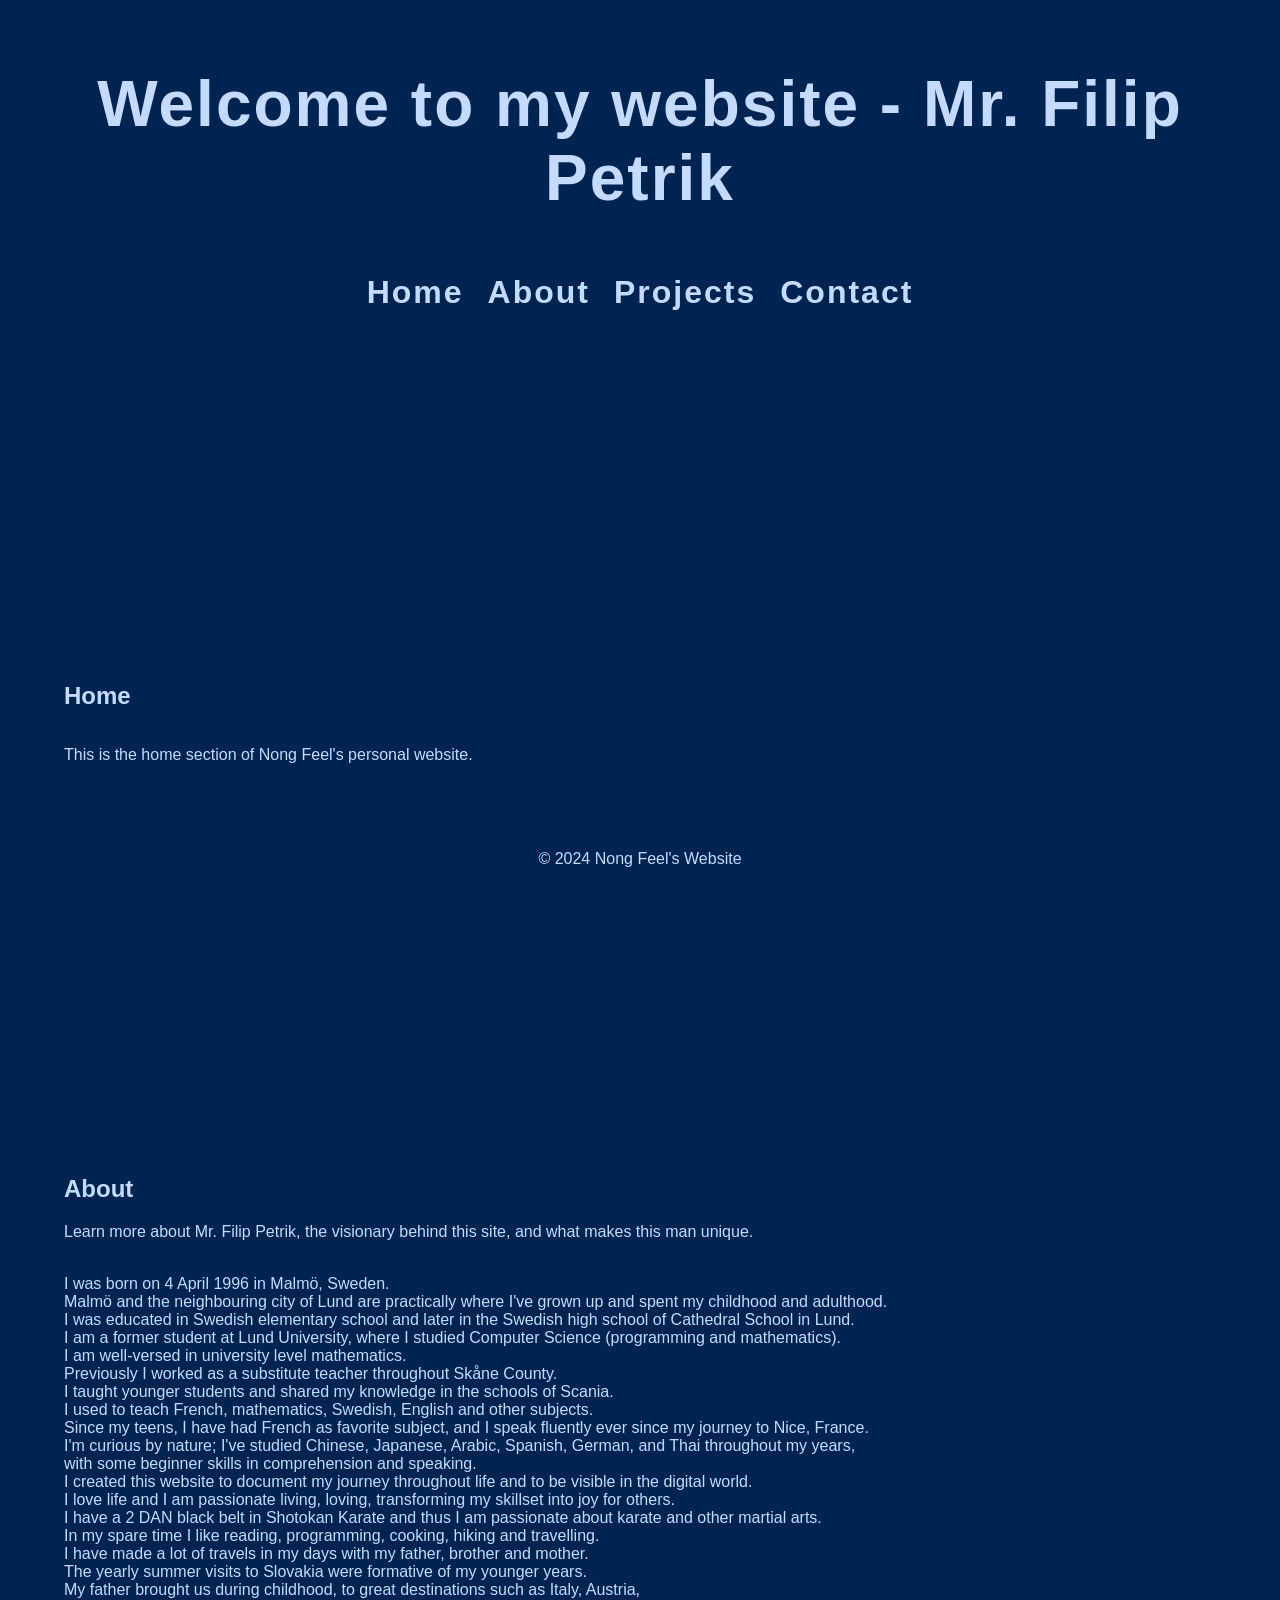
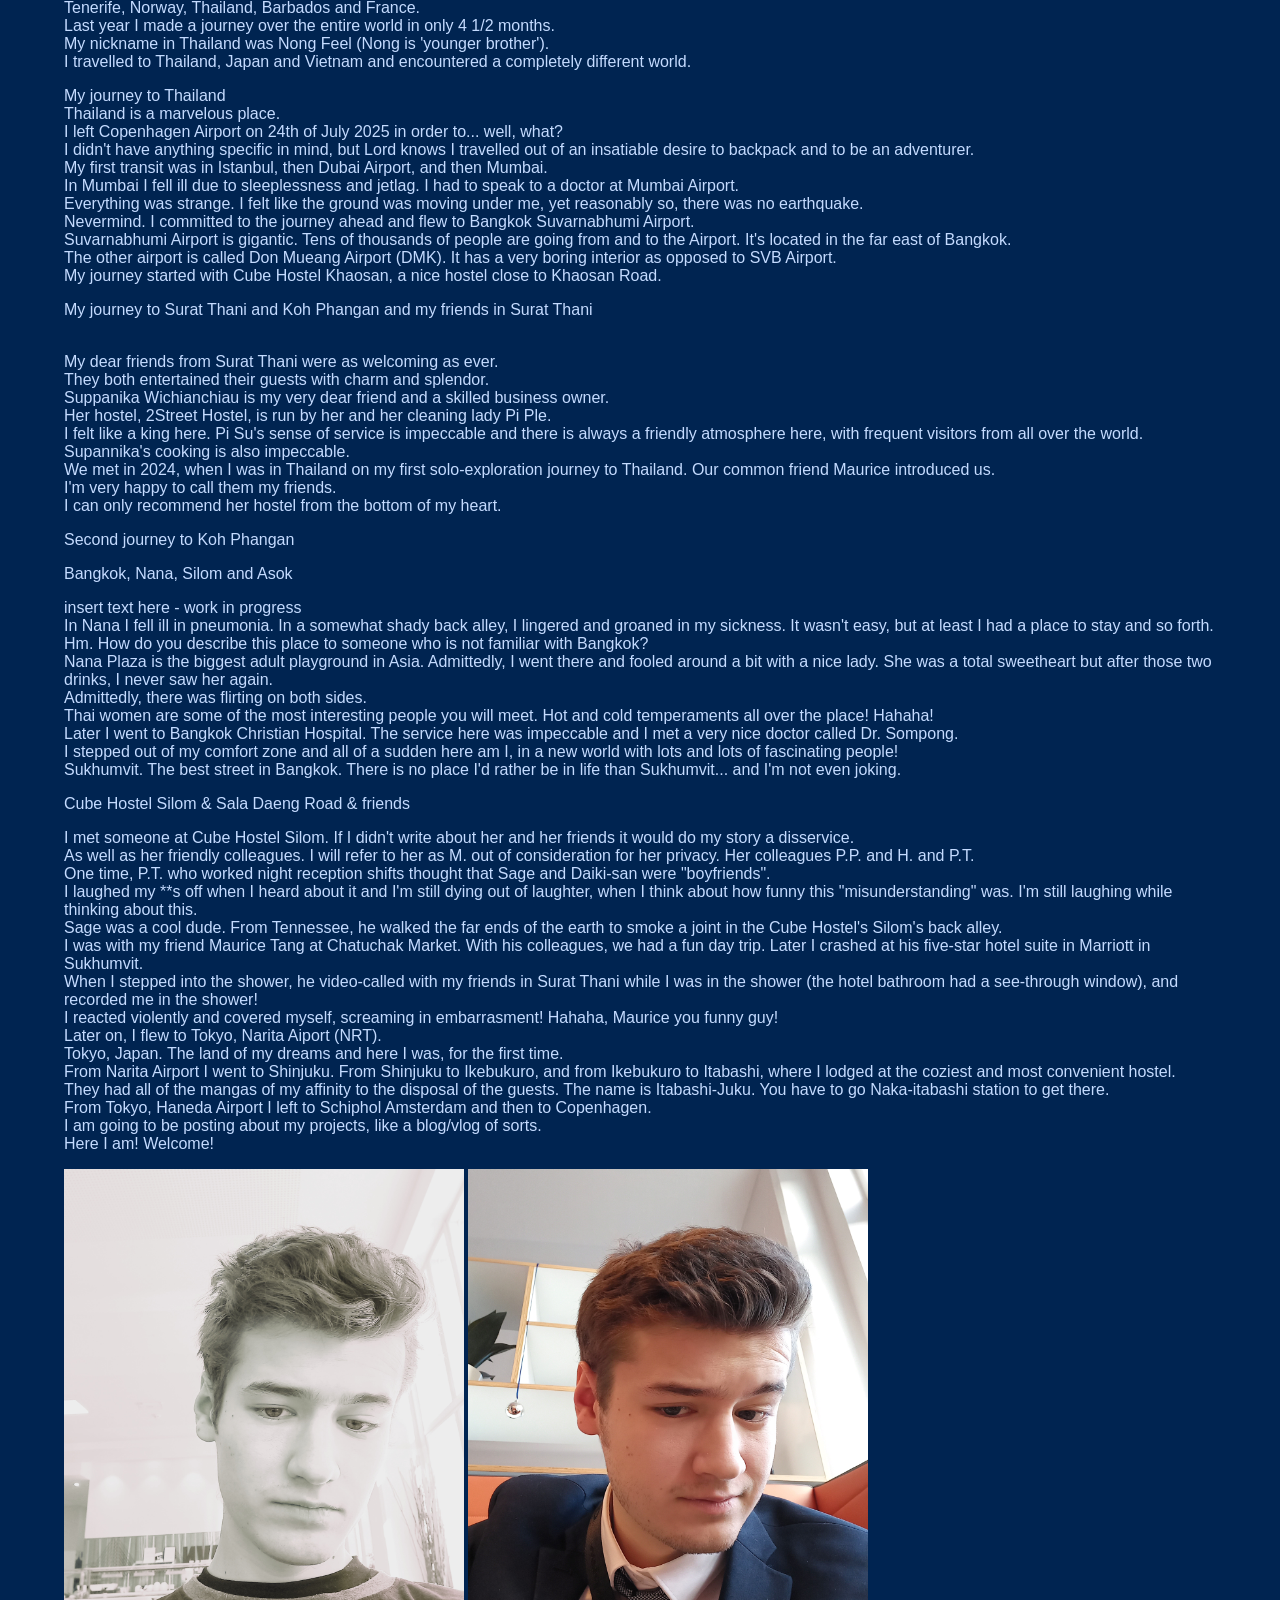
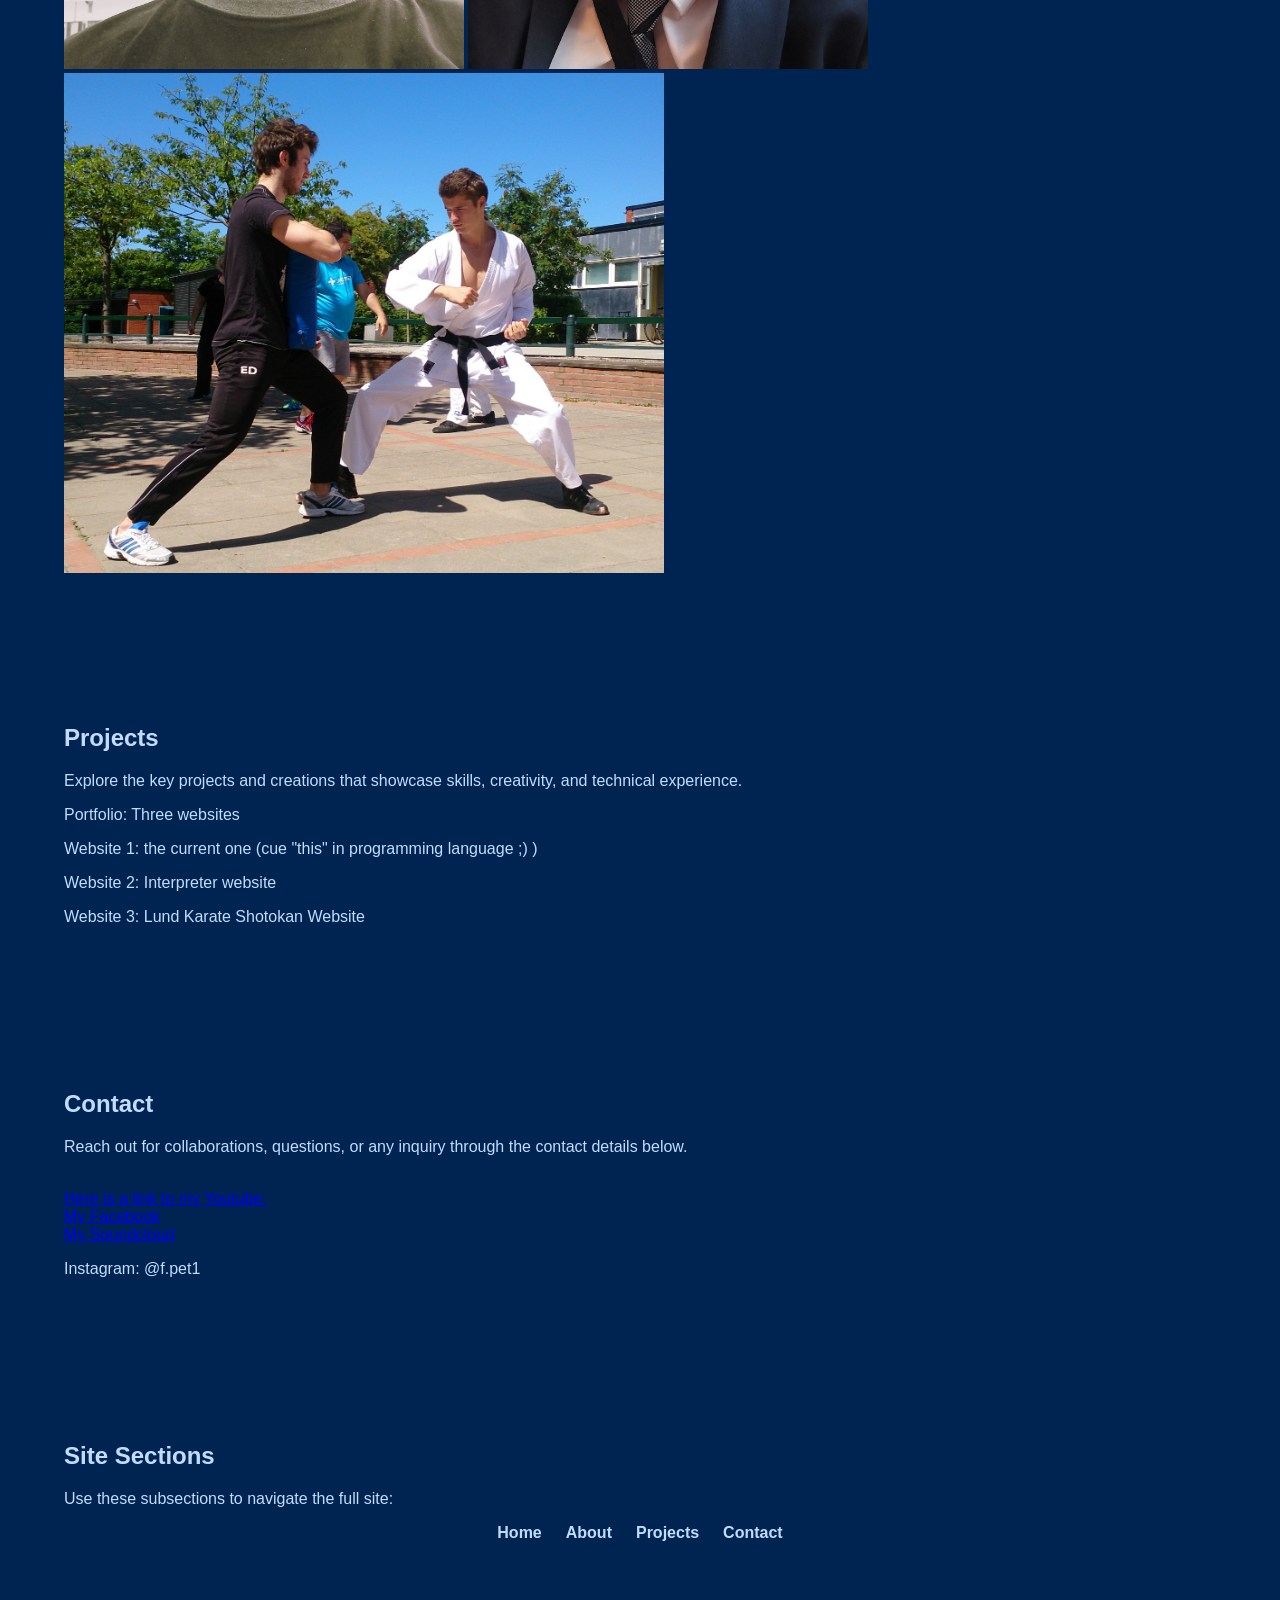
==== index.html @ a11bd5f9 "Update index.html" ====
<!DOCTYPE html>
<html lang="en">
<head>
    <meta charset="UTF-8">
    <meta name="viewport" content="width=device-width, initial-scale=1.0">
    <title>Mr. Filip Petrik's website</title>
    <link rel="stylesheet" href="my_website.css">
    <script src="my_website.js" defer></script>
</head>
<body>
    <header>
        <h1>Welcome to my website - Mr. Filip Petrik</h1>
        <nav>
            <ul>
                <li><a href="#home">Home</a></li>
                <li><a href="#about">About</a></li>
                <li><a href="#projects">Projects</a></li>
                <li><a href="#contact">Contact</a></li>
            </ul>
        </nav>
    </header>
    <main>
        <section id="home">
            <h2>Home</h2>
            <p>This is the home section of Nong Feel's personal website.</p>
        </section>
        <section id="about">
            <h2>About</h2>
            <p>Learn more about Mr. Filip Petrik, the visionary behind this site, and what makes this man unique.
                <p>
                <br> I was born on 4 April 1996 in Malmö, Sweden. 
                <br> Malmö and the neighbouring city of Lund are practically where I've grown up and spent my childhood and adulthood.
                <br> I was educated in Swedish elementary school and later in the Swedish high school of Cathedral School in Lund.
                <br> I am a former student at Lund University, where I studied Computer Science (programming and mathematics).
                <br> I am well-versed in university level mathematics. 
                <br> Previously I worked as a substitute teacher throughout Skåne County.
                <br> I taught younger students and shared my knowledge in the schools of Scania.
                <br> I used to teach French, mathematics, Swedish, English and other subjects.
                <br> Since my teens, I have had French as favorite subject, and I speak fluently ever since my journey to Nice, France.
                <br> I'm curious by nature; I've studied Chinese, Japanese, Arabic, Spanish, German, and Thai throughout my years,
                <br> with some beginner skills in comprehension and speaking. 
                <br> I created this website to document my journey throughout life and to be visible in the digital world.
                <br> I love life and I am passionate living, loving, transforming my skillset into joy for others.
                <br> I have a 2 DAN black belt in Shotokan Karate and thus I am passionate about karate and other martial arts.
                <br> In my spare time I like reading, programming, cooking, hiking and travelling.
                <br> I have made a lot of travels in my days with my father, brother and mother. 
                <br> The yearly summer visits to Slovakia were formative of my younger years. 
                <br> My father brought us during childhood, to great destinations such as Italy, Austria, 
                <br> Tenerife, Norway, Thailand, Barbados and France.
                <br> Last year I made a journey over the entire world in only 4 1/2 months.
                <br> My nickname in Thailand was Nong Feel (Nong is 'younger brother').
                <br> I travelled to Thailand, Japan and Vietnam and encountered a completely different world.
                </p>
                <p>My journey to Thailand 
                <br> Thailand is a marvelous place.
                <br> I left Copenhagen Airport on 24th of July 2025 in order to... well, what?
                <br> I didn't have anything specific in mind, but Lord knows I travelled out of an insatiable desire to backpack and to be an adventurer.
                <br> My first transit was in Istanbul, then Dubai Airport, and then Mumbai.
                <br> In Mumbai I fell ill due to sleeplessness and jetlag. I had to speak to a doctor at Mumbai Airport.
                <br> Everything was strange. I felt like the ground was moving under me, yet reasonably so, there was no earthquake. 
                <br> Nevermind. I committed to the journey ahead and flew to Bangkok Suvarnabhumi Airport.
                <br> Suvarnabhumi Airport is gigantic. Tens of thousands of people are going from and to the Airport. It's located in the far east of Bangkok.
                <br> The other airport is called Don Mueang Airport (DMK). It has a very boring interior as opposed to SVB Airport.
                <br> My journey started with Cube Hostel Khaosan, a nice hostel close to Khaosan Road. 
                </p>
                <p>My journey to Surat Thani and Koh Phangan and my friends in Surat Thani</p>
                <p>
                <br> My dear friends from Surat Thani were as welcoming as ever.
                <br> They both entertained their guests with charm and splendor. 
                <br> Suppanika Wichianchiau is my very dear friend and a skilled business owner.
                <br> Her hostel, 2Street Hostel, is run by her and her cleaning lady Pi Ple.
                <br> I felt like a king here. Pi Su's sense of service is impeccable and there is always a friendly atmosphere here,
                with frequent visitors from all over the world.
                <br> Supannika's cooking is also impeccable.
                <br> We met in 2024, when I was in Thailand on my first solo-exploration journey to Thailand. Our common friend Maurice introduced us.
                <br> I'm very happy to call them my friends. 
                <br> I can only recommend her hostel from the bottom of my heart. 
                </p>
                <p>Second journey to Koh Phangan</p>
                <p>Bangkok, Nana, Silom and Asok</p>
                <p> insert text here - work in progress 
                <br> In Nana I fell ill in pneumonia. In a somewhat shady back alley, I lingered and groaned in my sickness. It wasn't easy, but at least I had a place to stay and so forth.
                <br> Hm. How do you describe this place to someone who is not familiar with Bangkok?
                <br> Nana Plaza is the biggest adult playground in Asia. Admittedly, I went there and fooled around a bit with a nice lady. She was a total sweetheart but after those two drinks, I never saw her again.
                <br> Admittedly, there was flirting on both sides.
                <br> Thai women are some of the most interesting people you will meet. Hot and cold temperaments all over the place! Hahaha!
                <br> Later I went to Bangkok Christian Hospital. The service here was impeccable and I met a very nice doctor called Dr. Sompong.
                <br> I stepped out of my comfort zone and all of a sudden here am I, in a new world with lots and lots of fascinating people!
                <br> Sukhumvit. The best street in Bangkok. There is no place I'd rather be in life than Sukhumvit... and I'm not even joking.
                </p>
                <p>Cube Hostel Silom & Sala Daeng Road & friends</p>
                <p> I met someone at Cube Hostel Silom. If I didn't write about her and her friends it would do my story a disservice.
                <br> As well as her friendly colleagues. I will refer to her as M. out of consideration for her privacy. Her colleagues P.P. and H. and P.T.
                <br> One time, P.T. who worked night reception shifts thought that Sage and Daiki-san were "boyfriends".
                <br> I laughed my **s off when I heard about it and I'm still dying out of laughter, when I think about how funny this "misunderstanding" was. I'm still laughing while thinking about this.
                <br> Sage was a cool dude. From Tennessee, he walked the far ends of the earth to smoke a joint in the Cube Hostel's Silom's back alley.
                <br> I was with my friend Maurice Tang at Chatuchak Market. With his colleagues, we had a fun day trip. Later I crashed at his five-star hotel suite in Marriott in Sukhumvit. 
                <br> When I stepped into the shower, he video-called with my friends in Surat Thani while I was in the shower (the hotel bathroom had a see-through window), and recorded me in the shower!
                <br> I reacted violently and covered myself, screaming in embarrasment! Hahaha, Maurice you funny guy!
                <br> Later on, I flew to Tokyo, Narita Aiport (NRT).
                <br> Tokyo, Japan. The land of my dreams and here I was, for the first time.
                <br> From Narita Airport I went to Shinjuku. From Shinjuku to Ikebukuro, and from Ikebukuro to Itabashi, where I lodged at the coziest and most convenient hostel.
                <br> They had all of the mangas of my affinity to the disposal of the guests. The name is Itabashi-Juku. You have to go Naka-itabashi station to get there.
                <br> From Tokyo, Haneda Airport I left to Schiphol Amsterdam and then to Copenhagen.
                <br> I am going to be posting about my projects, like a blog/vlog of sorts.
                <br> Here I am! Welcome!
                </p>
            </p>
            <img src="me_at_cph.jpg" alt="me_at_cph" width=400px height=500px>
            <img src="me_handsome.jpg" alt="me_handsome" width=400px height=500px>
            <!-- <img src="me_handsome_2.jpg" alt="me_handsome_2" width=400px height=500px> -->
            <img src="me_doing_karate.jpg" alt="me_doing_karate" width=600px height=500px image-align: center>
        </section>
        <section id="projects">
            <h2>Projects</h2>
            <p>Explore the key projects and creations that showcase skills, creativity, and technical experience.</p>
            <p>Portfolio: Three websites</p>
            <p>Website 1: the current one (cue "this" in programming language ;) )</p>
            <p>Website 2: Interpreter website</p>
            <p>Website 3: Lund Karate Shotokan Website</p>
        </section>
        <section id="contact">
            <h2>Contact</h2>
            <p>Reach out for collaborations, questions, or any inquiry through the contact details below.</p>
            <br>
            <a href="https://www.youtube.com/@NongFeel96">Here is a link to my Youtube.</a>
            <br>
            <a href="www.facebook.com/filip.petrik4/">My Facebook</a>
            <br>
            <a href="https://soundcloud.com/filip-petrik">My Soundcloud</a>
            <p>Instagram: @f.pet1</p>
        </section>
        <section id="site-sections">
            <h2>Site Sections</h2>
            <p>Use these subsections to navigate the full site:</p>
            <ul>
                <li><a href="#home">Home</a></li>
                <li><a href="#about">About</a></li>
                <li><a href="#projects">Projects</a></li>
                <li><a href="#contact">Contact</a></li>
            </ul>
        </section>
    </main>
    <footer>
        <p>&copy; 2024 Nong Feel's Website</p>
    </footer>
</body>
</html>
---- my_website.css ----
html {
    min-height: 100%;
}
*, *::before, *::after {
    box-sizing: border-box;
}
body {
    background-color: #002451;
    color: #c4dbff;
    font-family: 'Segoe UI', Arial, sans-serif;
    margin: 0;
    padding: 0;
}
header {
    background-color: #002451;
    padding: 1.5rem;
    text-align: center;
    color: #c4dbff;
    font-size: 2rem;
    letter-spacing: 2px;
}
nav {
    background-color: #002451;
    padding: 1rem;
    text-align: center;
}
nav ul {
    list-style: none;
    margin: 0;
    padding: 0;
    display: flex;
    justify-content: center;
    gap: 1.5rem;
    align-items: center;
    flex-wrap: wrap;
}
nav li {
    margin: 0;
}
nav a {
    color: #c4dbff;
    text-decoration: none;
    font-weight: bold;
    transition: color 0.2s;
}
nav a:hover {
    color: #ffffff;
}
section#site-sections ul {
    list-style: none;
    margin: 1rem 0 0;
    padding: 0;
    display: flex;
    justify-content: center;
    gap: 1.5rem;
    flex-wrap: wrap;
}
section#site-sections li {
    margin: 0;
}
section#site-sections a {
    color: #c4dbff;
    text-decoration: none;
    font-weight: bold;
}
section#site-sections a:hover {
    color: #ffffff;
}
main {
    padding: 0;
    background-color: #002451;
    max-width: 1200px;
    margin: 0 auto;
    color: #c4dbff;
}
section {
    padding: 4rem 1.5rem;
    background-color: #002451;
}
section#home {
    min-height: calc(100vh - 160px);
    display: flex;
    flex-direction: column;
    justify-content: center;
}
footer {
    background-color: #002451;
    color: #c4dbff;
    text-align: center;
    padding: 1rem;
    position: fixed;
    width: 100%;
    bottom: 0;
    left: 0;
}
h1, h2, h3 {
    color: #c4dbff;
}
button {
    background-color: #002451;
    color: #c4dbff;
    border: 1px solid rgba(255, 255, 255, 0.15);
    padding: 0.75rem 1.5rem;
    border-radius: 4px;
    cursor: pointer;
    font-size: 1rem;
    transition: background 0.2s;
}
button:hover {
    background-color: #001b39;
}
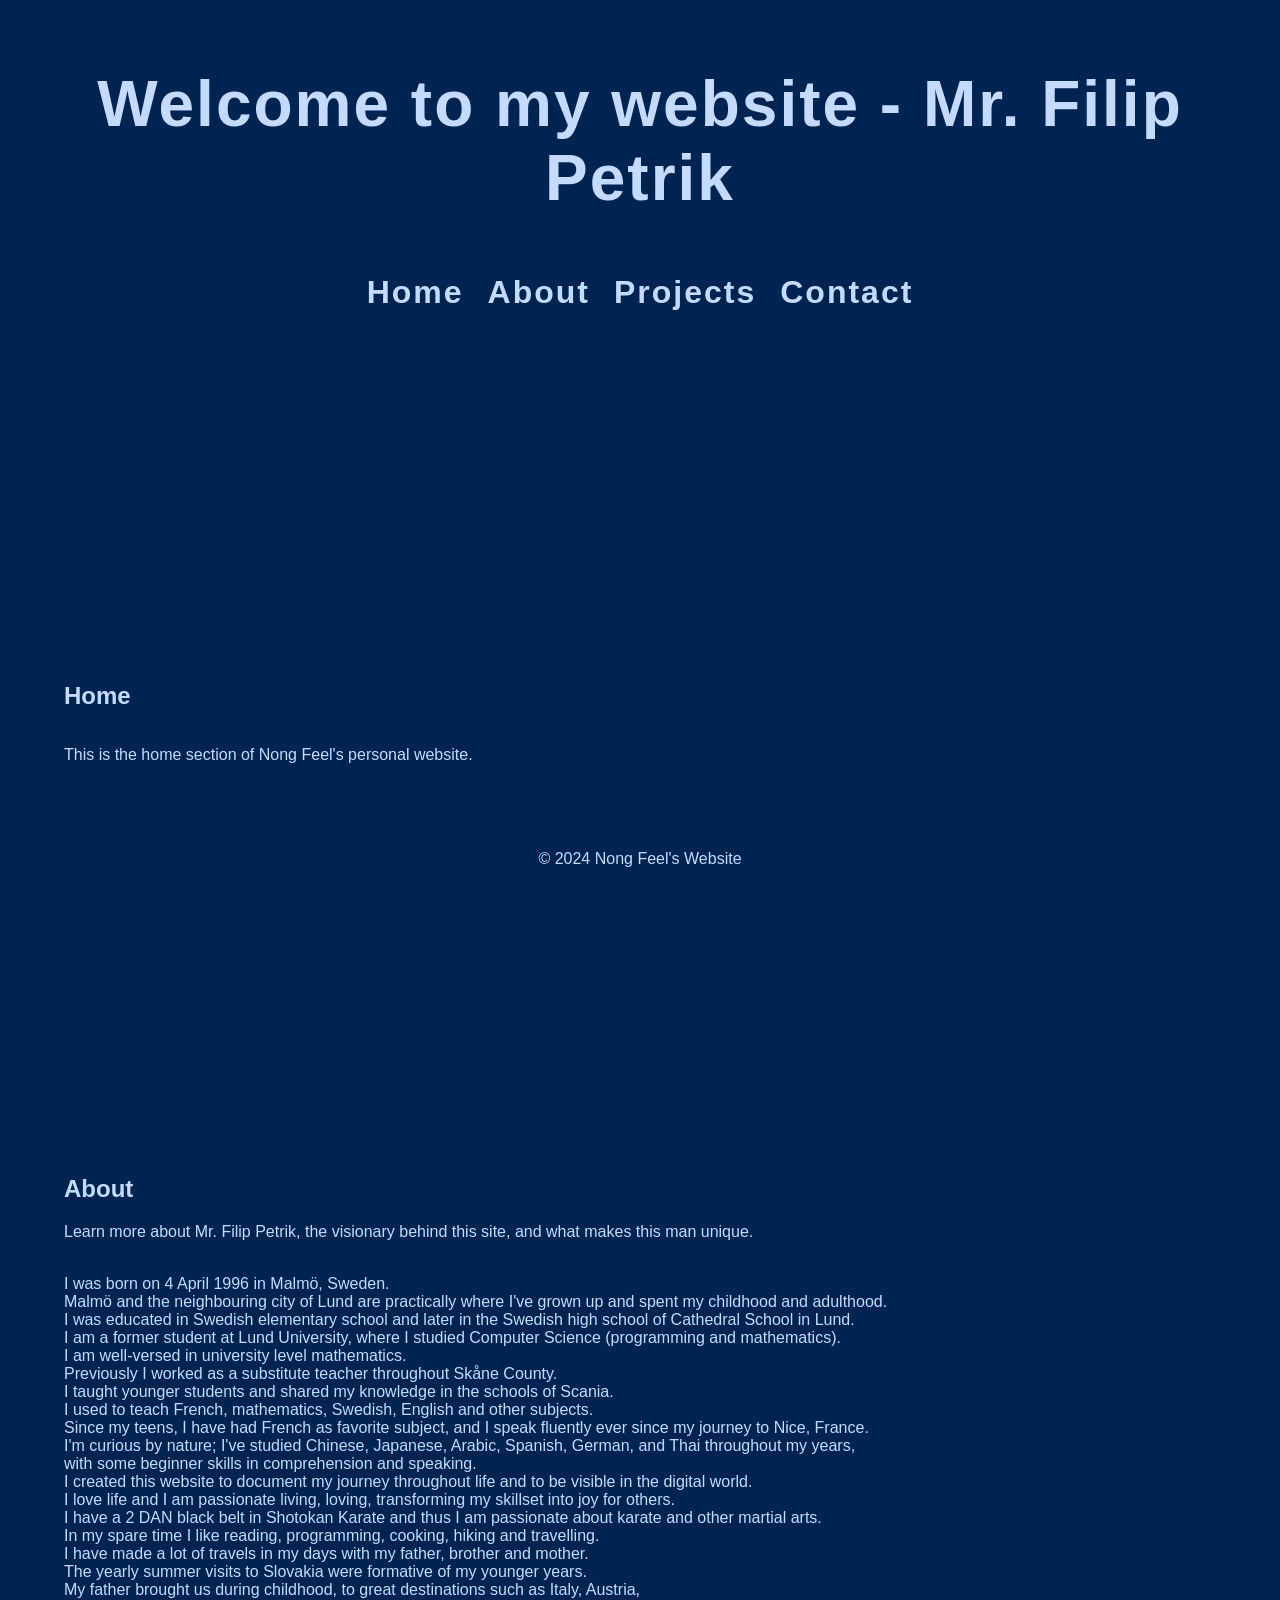
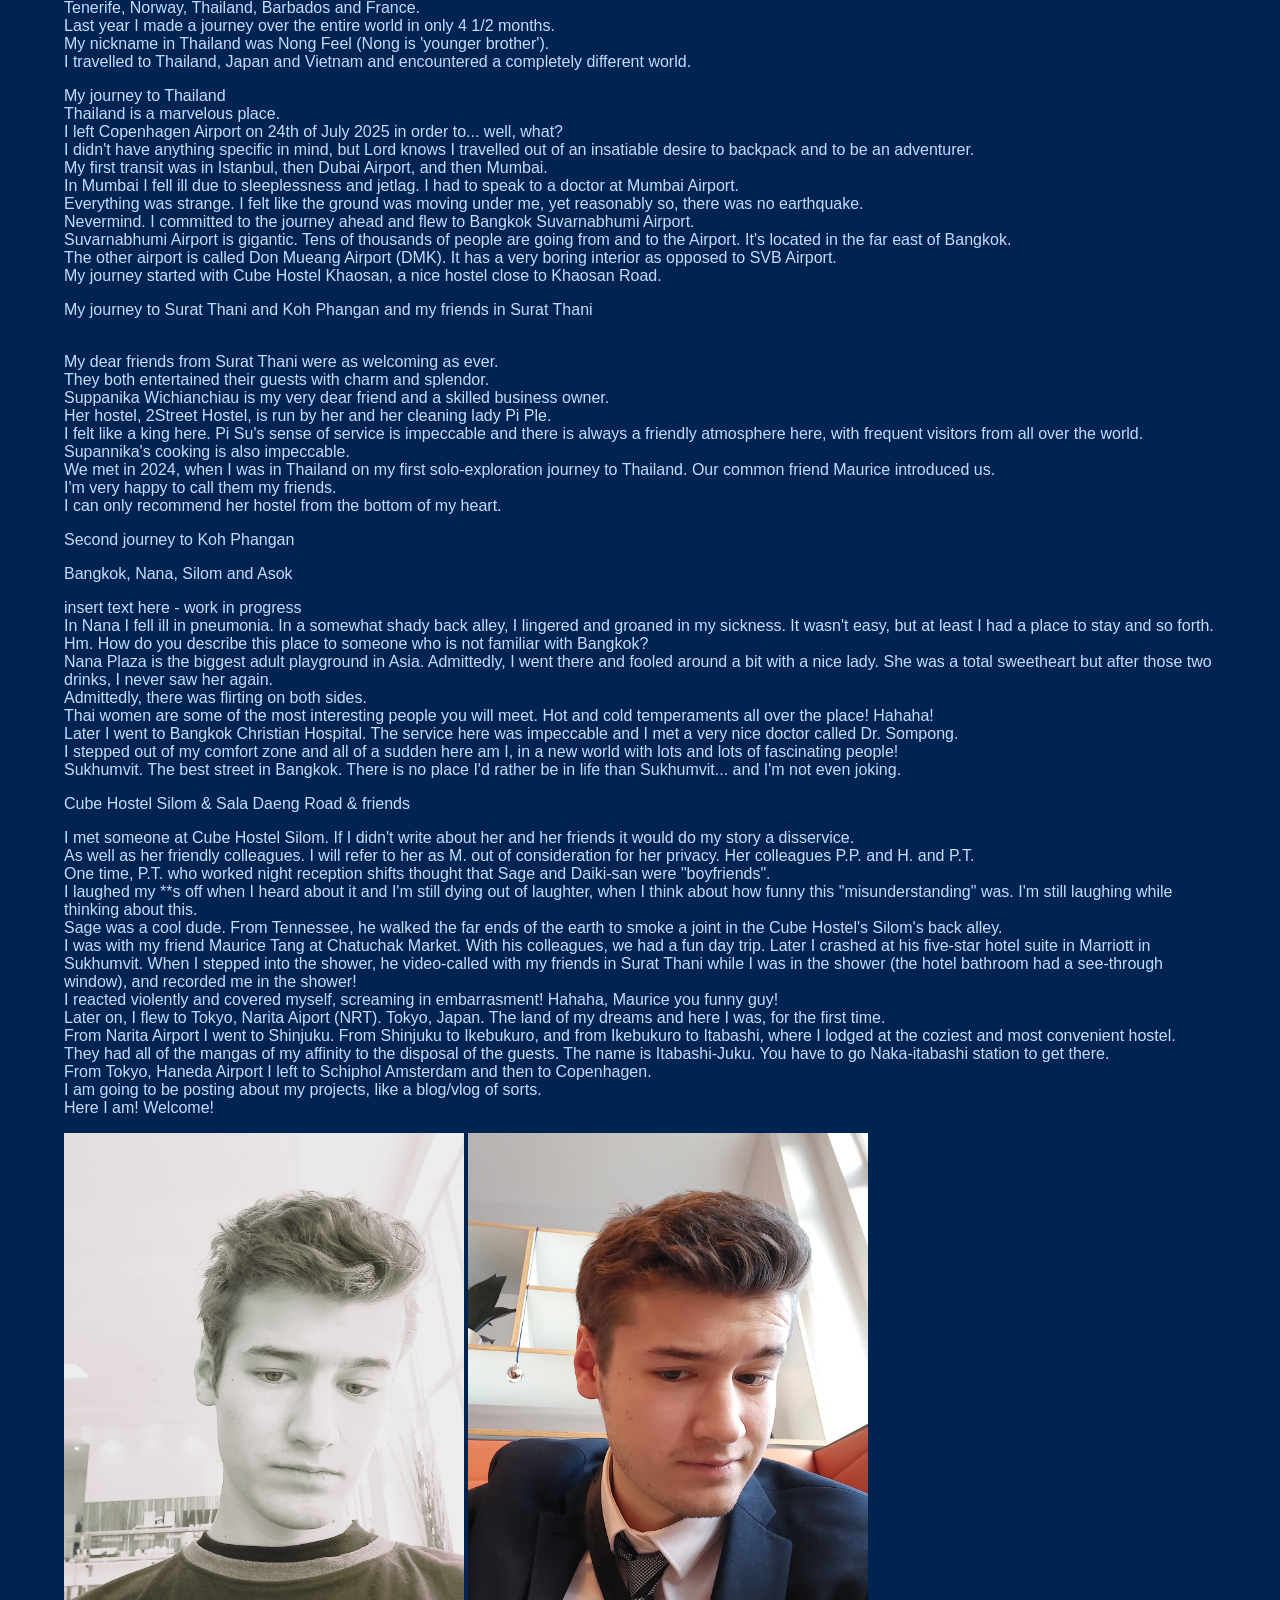
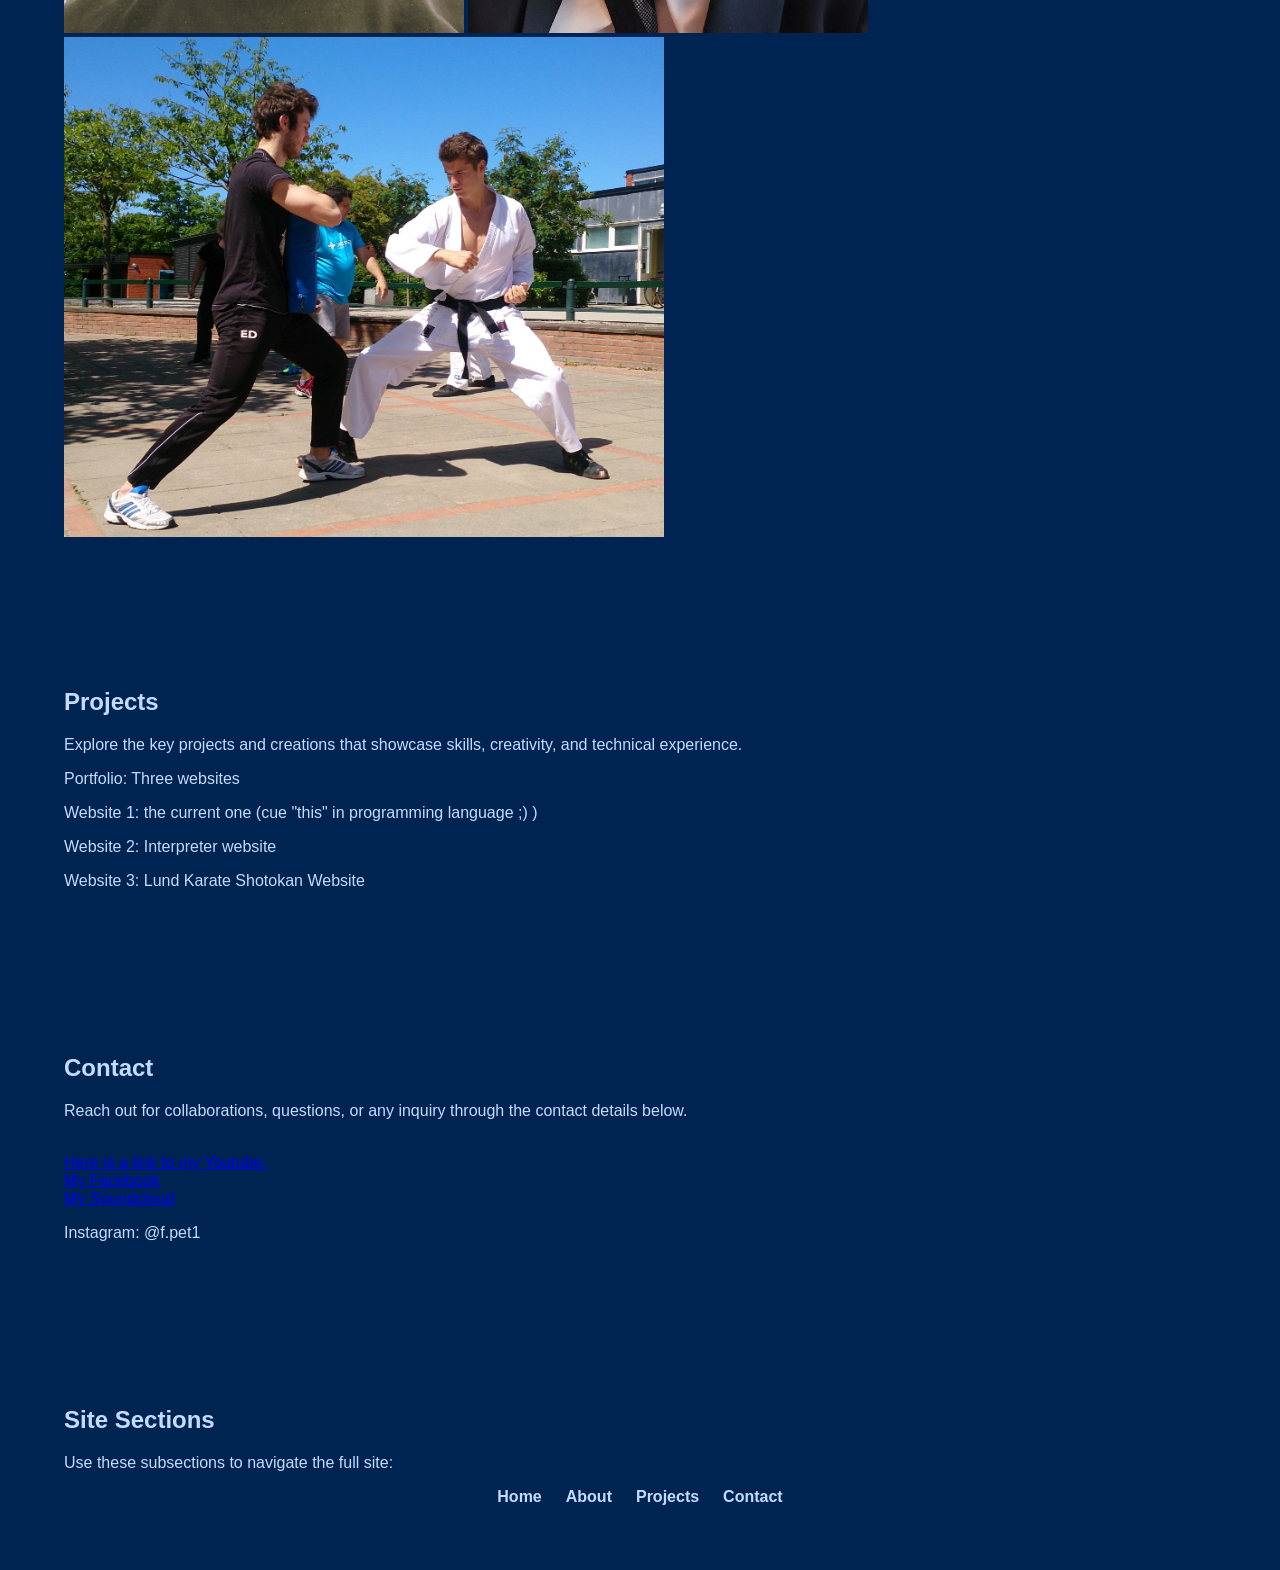
==== commit 43cfb9d4: "Fix HTML formatting and structure" ====
--- a/index.html
+++ b/index.html
@@ -94,11 +94,9 @@
                 <br> One time, P.T. who worked night reception shifts thought that Sage and Daiki-san were "boyfriends".
                 <br> I laughed my **s off when I heard about it and I'm still dying out of laughter, when I think about how funny this "misunderstanding" was. I'm still laughing while thinking about this.
                 <br> Sage was a cool dude. From Tennessee, he walked the far ends of the earth to smoke a joint in the Cube Hostel's Silom's back alley.
-                <br> I was with my friend Maurice Tang at Chatuchak Market. With his colleagues, we had a fun day trip. Later I crashed at his five-star hotel suite in Marriott in Sukhumvit. 
-                <br> When I stepped into the shower, he video-called with my friends in Surat Thani while I was in the shower (the hotel bathroom had a see-through window), and recorded me in the shower!
+                <br> I was with my friend Maurice Tang at Chatuchak Market. With his colleagues, we had a fun day trip. Later I crashed at his five-star hotel suite in Marriott in Sukhumvit. When I stepped into the shower, he video-called with my friends in Surat Thani while I was in the shower (the hotel bathroom had a see-through window), and recorded me in the shower!
                 <br> I reacted violently and covered myself, screaming in embarrasment! Hahaha, Maurice you funny guy!
-                <br> Later on, I flew to Tokyo, Narita Aiport (NRT).
-                <br> Tokyo, Japan. The land of my dreams and here I was, for the first time.
+                <br> Later on, I flew to Tokyo, Narita Aiport (NRT). Tokyo, Japan. The land of my dreams and here I was, for the first time.
                 <br> From Narita Airport I went to Shinjuku. From Shinjuku to Ikebukuro, and from Ikebukuro to Itabashi, where I lodged at the coziest and most convenient hostel.
                 <br> They had all of the mangas of my affinity to the disposal of the guests. The name is Itabashi-Juku. You have to go Naka-itabashi station to get there.
                 <br> From Tokyo, Haneda Airport I left to Schiphol Amsterdam and then to Copenhagen.
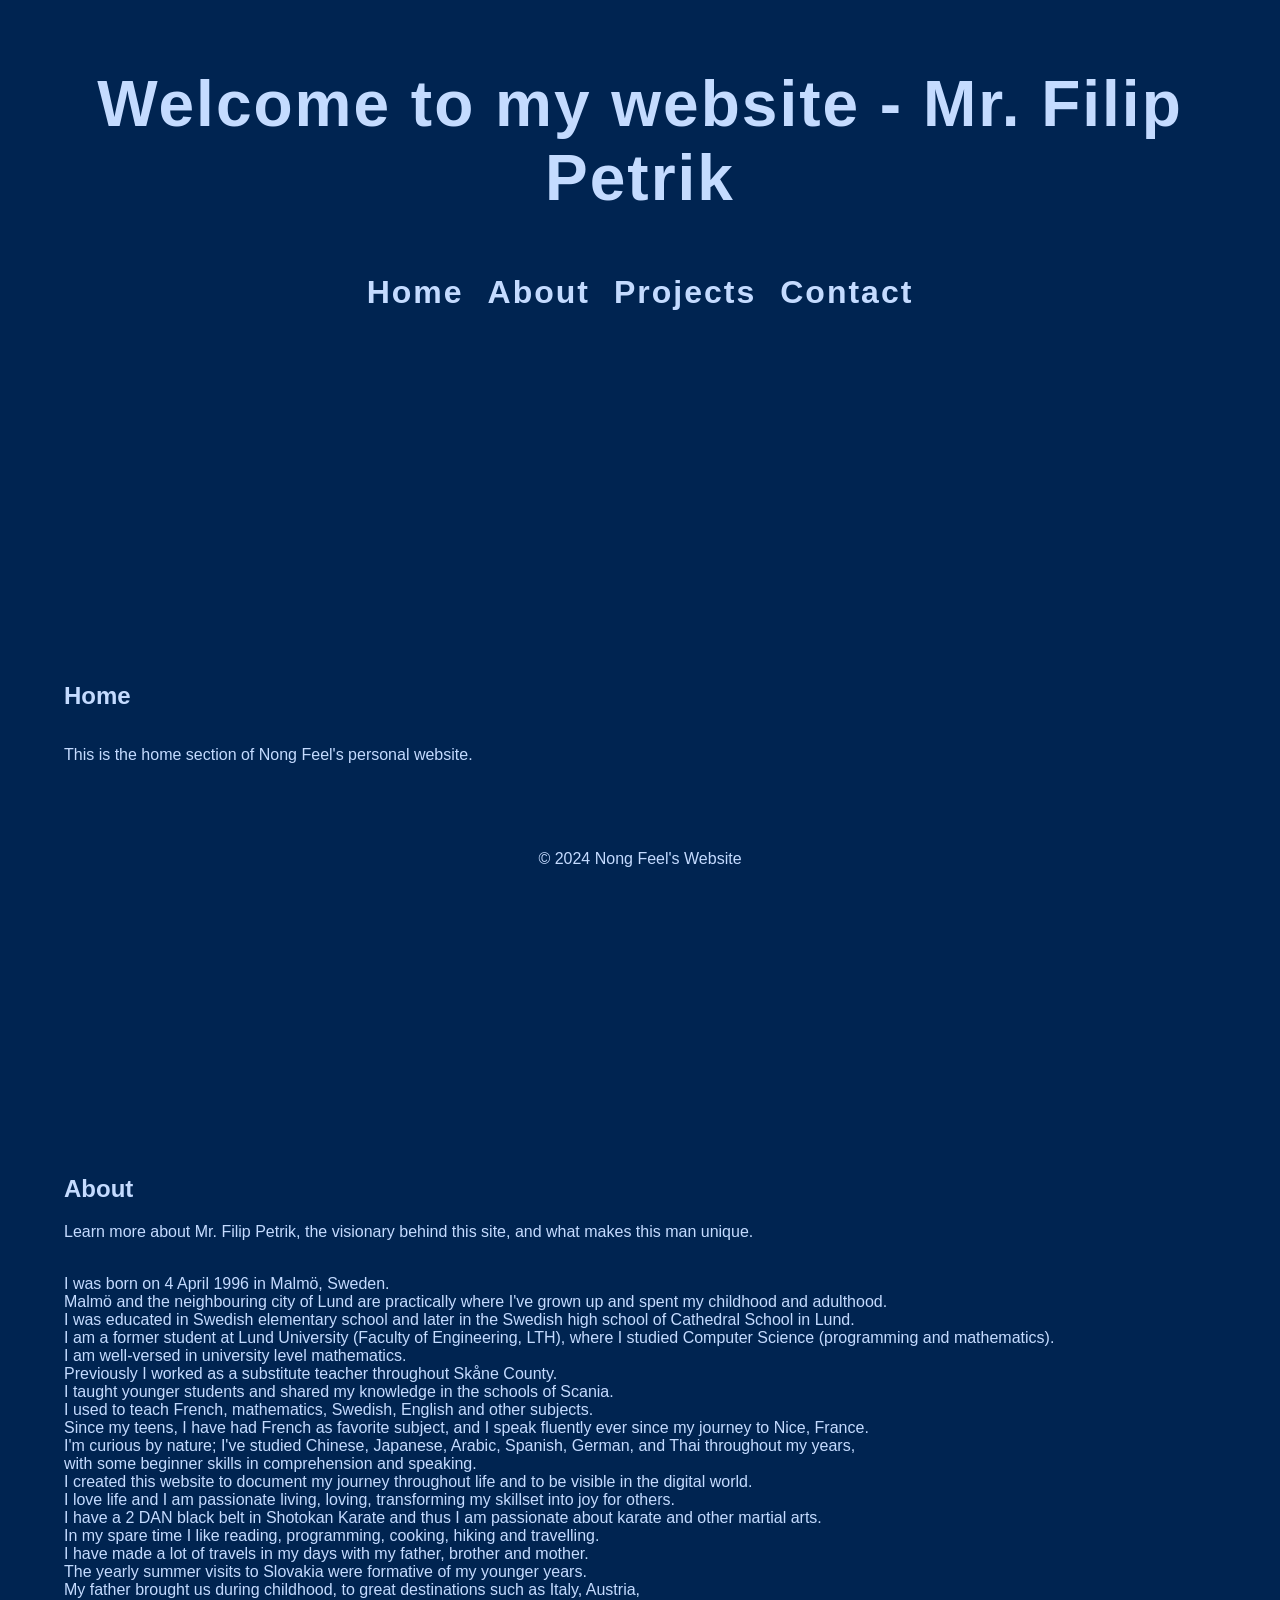
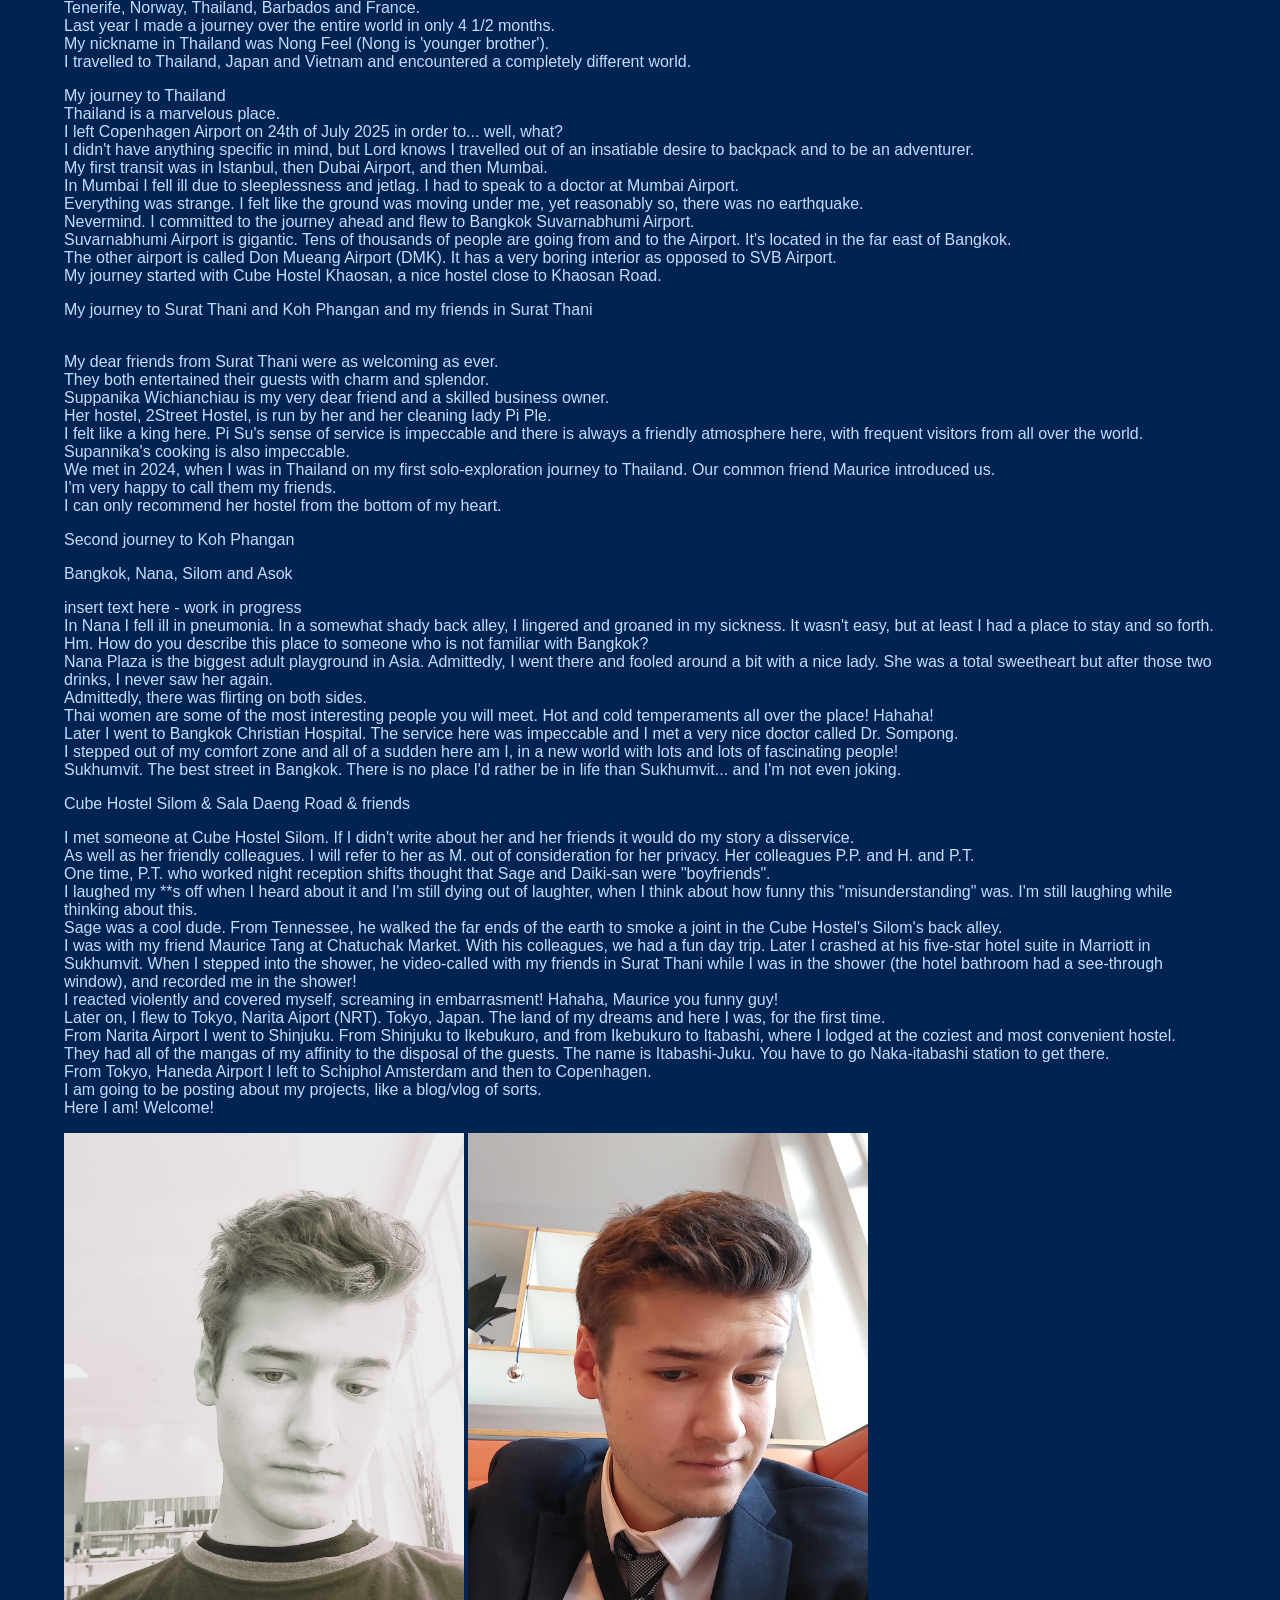
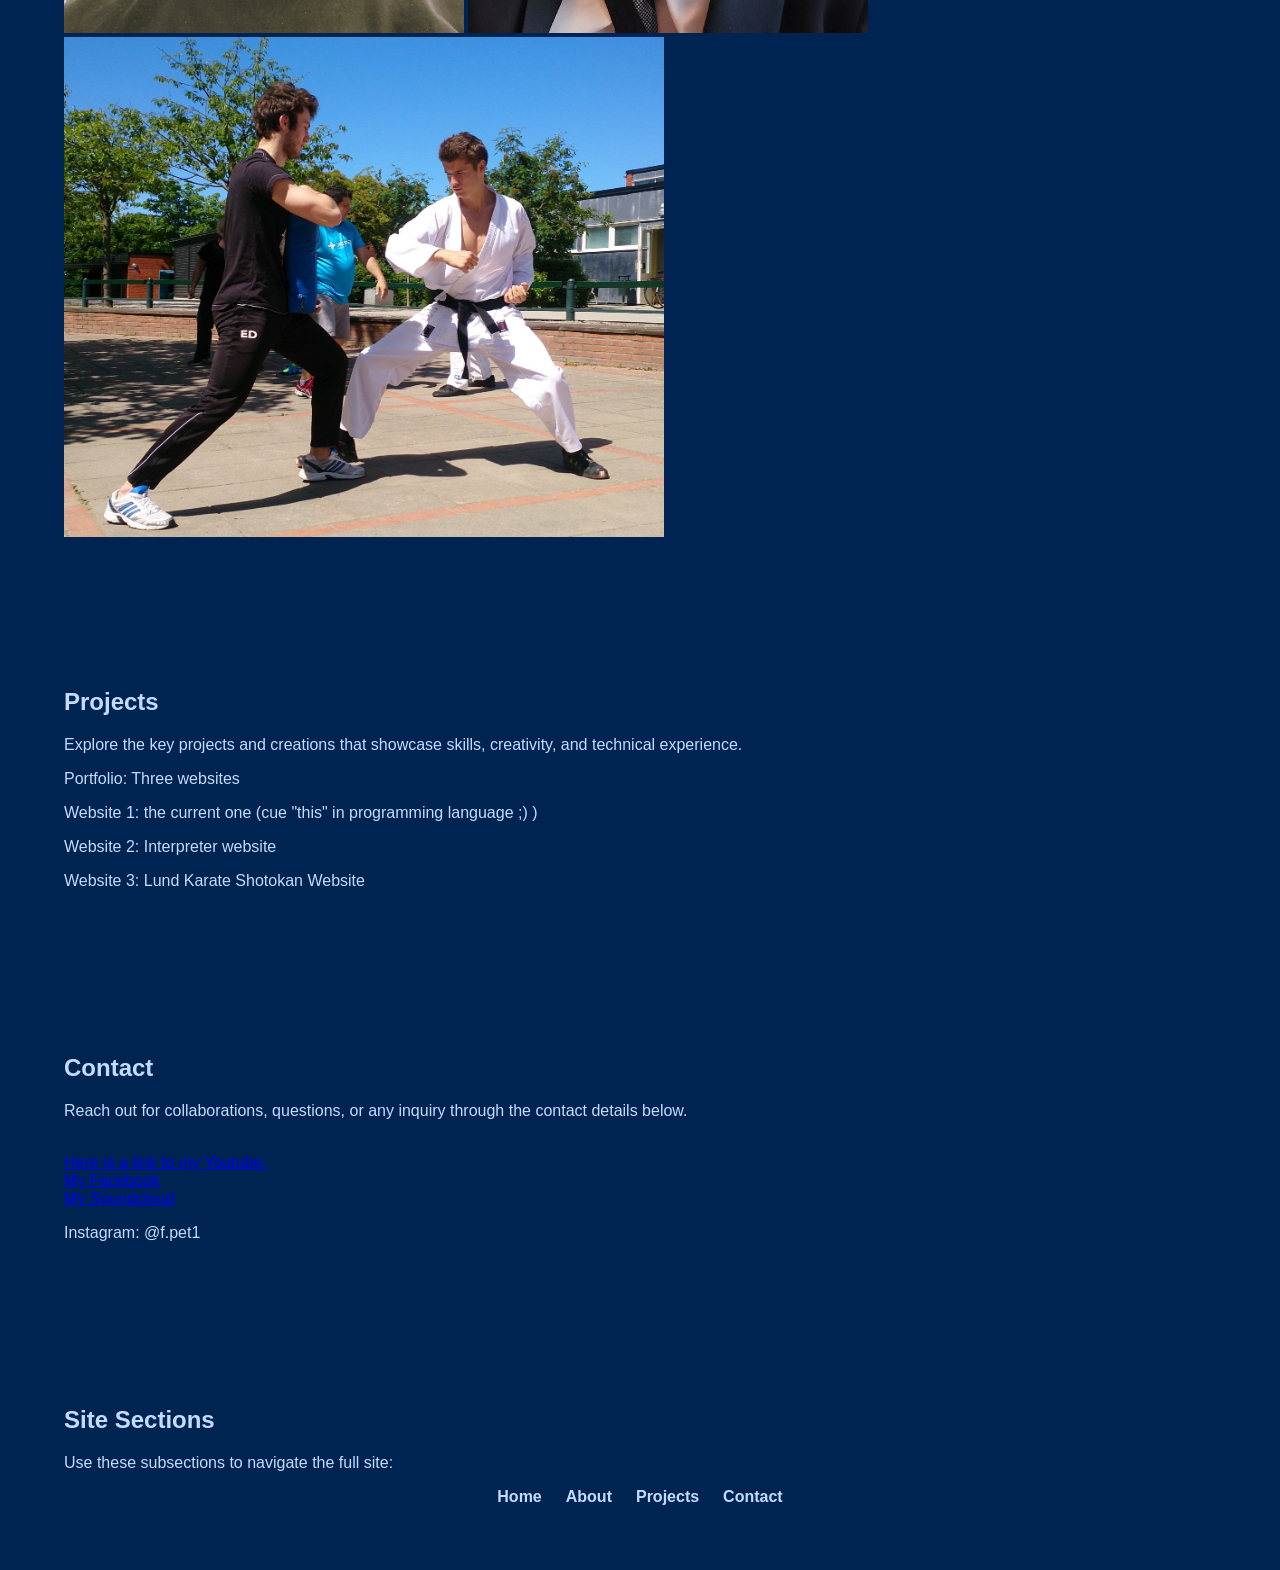
==== commit 7742b92b: "Fix formatting issues in index.html" ====
--- a/index.html
+++ b/index.html
@@ -31,7 +31,7 @@
                 <br> I was born on 4 April 1996 in Malmö, Sweden. 
                 <br> Malmö and the neighbouring city of Lund are practically where I've grown up and spent my childhood and adulthood.
                 <br> I was educated in Swedish elementary school and later in the Swedish high school of Cathedral School in Lund.
-                <br> I am a former student at Lund University, where I studied Computer Science (programming and mathematics).
+                <br> I am a former student at Lund University (Faculty of Engineering, LTH), where I studied Computer Science (programming and mathematics).
                 <br> I am well-versed in university level mathematics. 
                 <br> Previously I worked as a substitute teacher throughout Skåne County.
                 <br> I taught younger students and shared my knowledge in the schools of Scania.
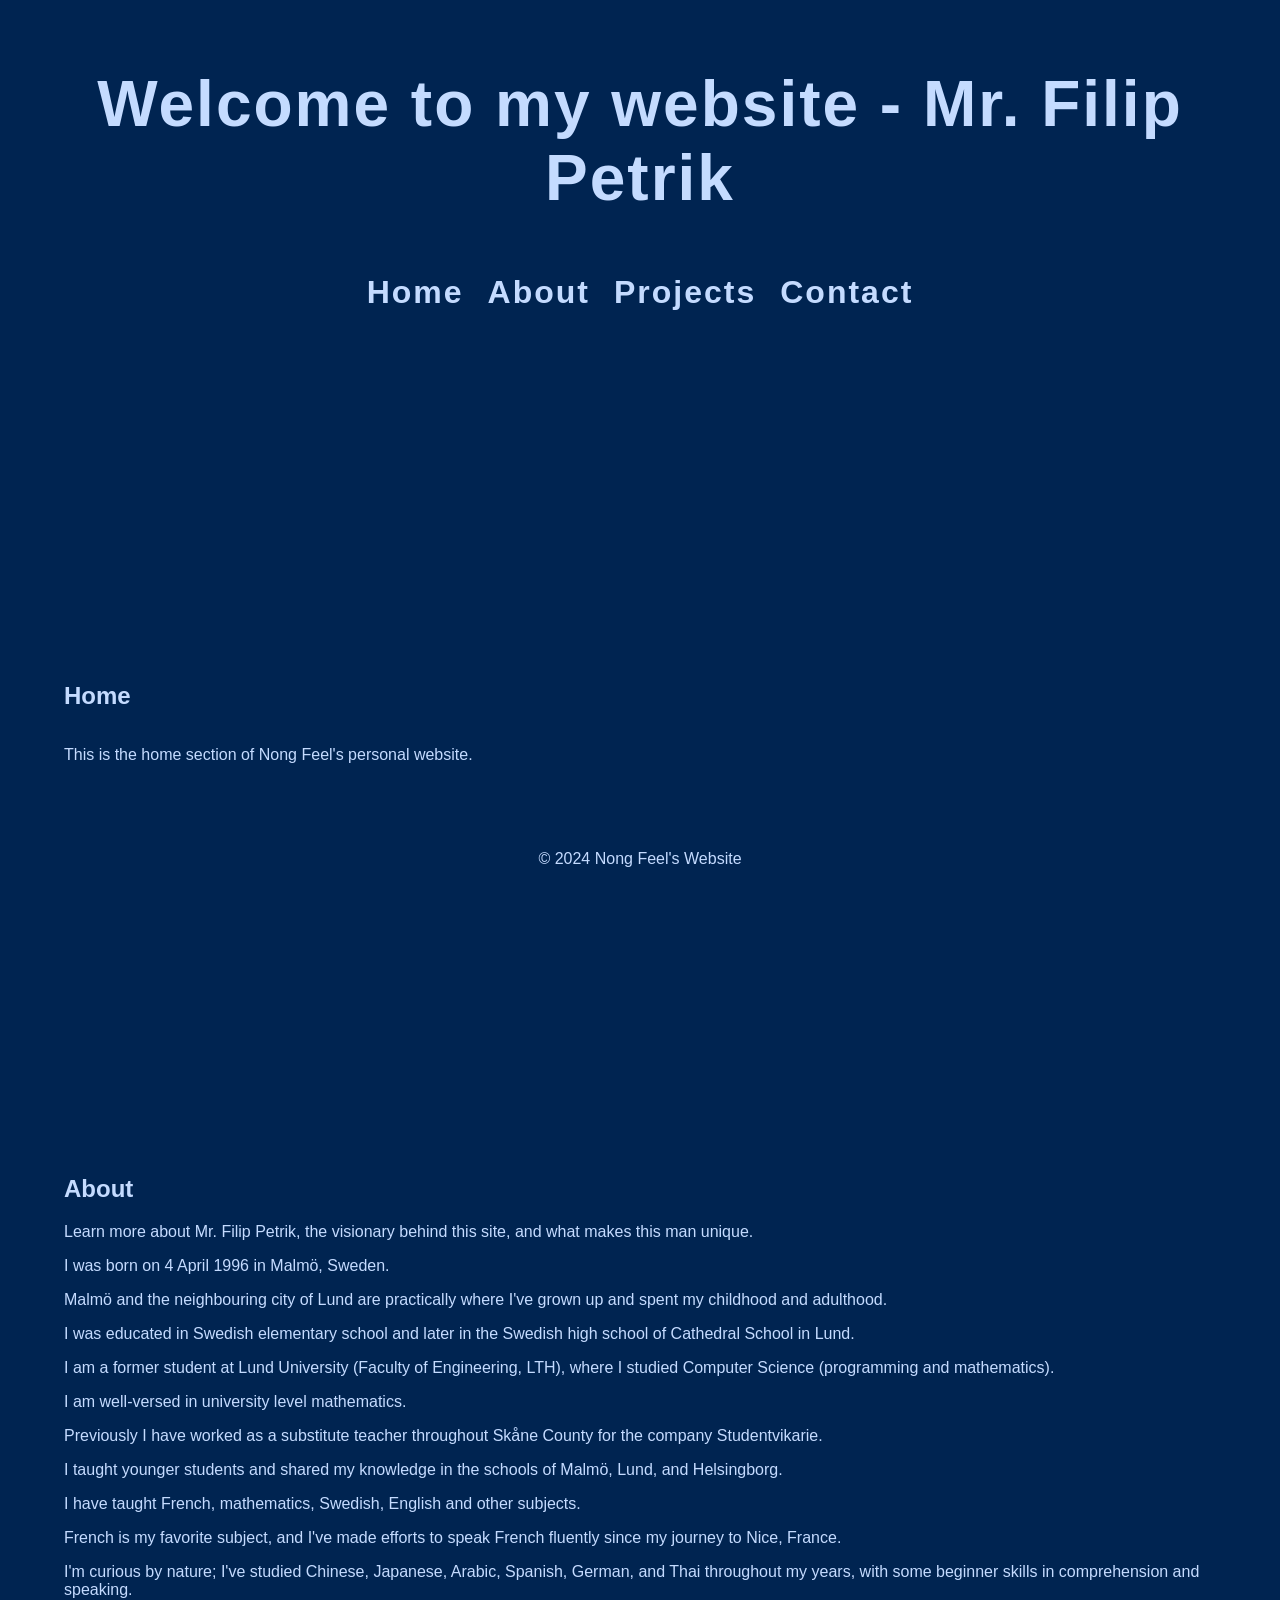
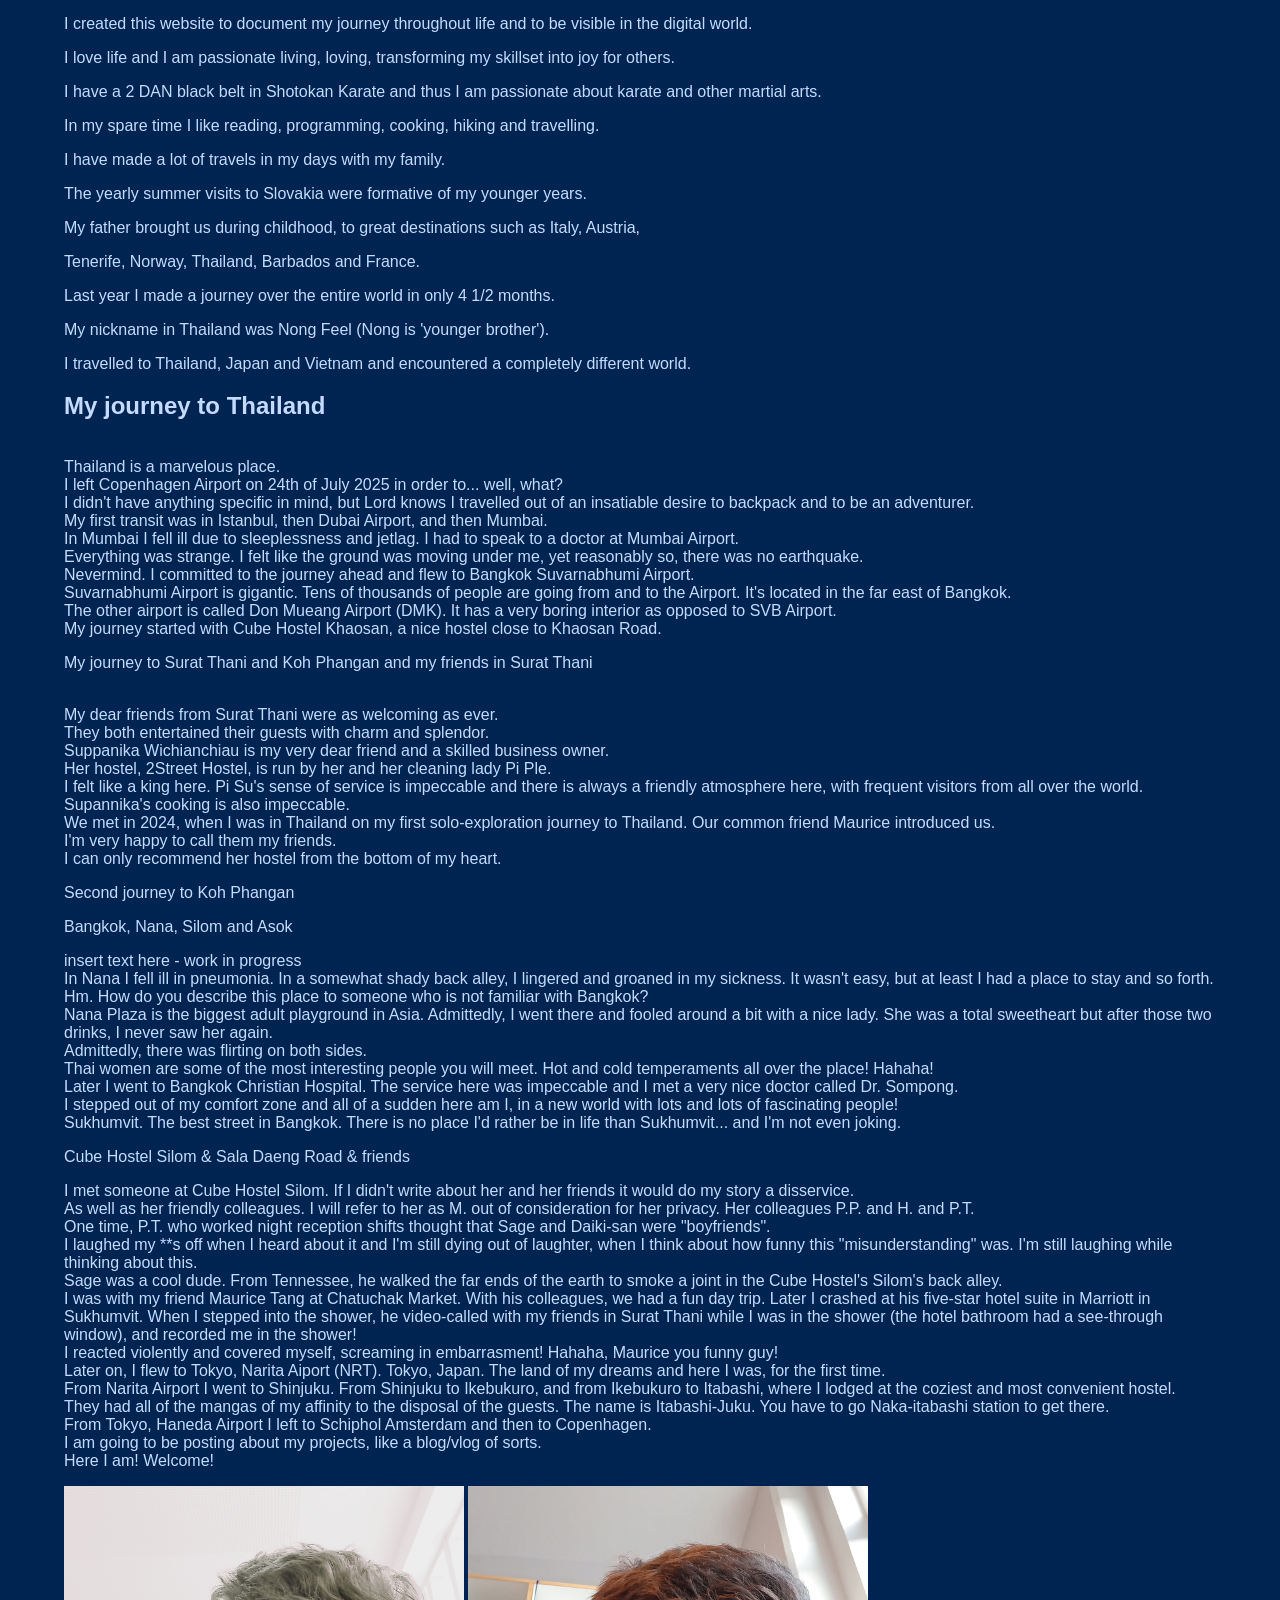
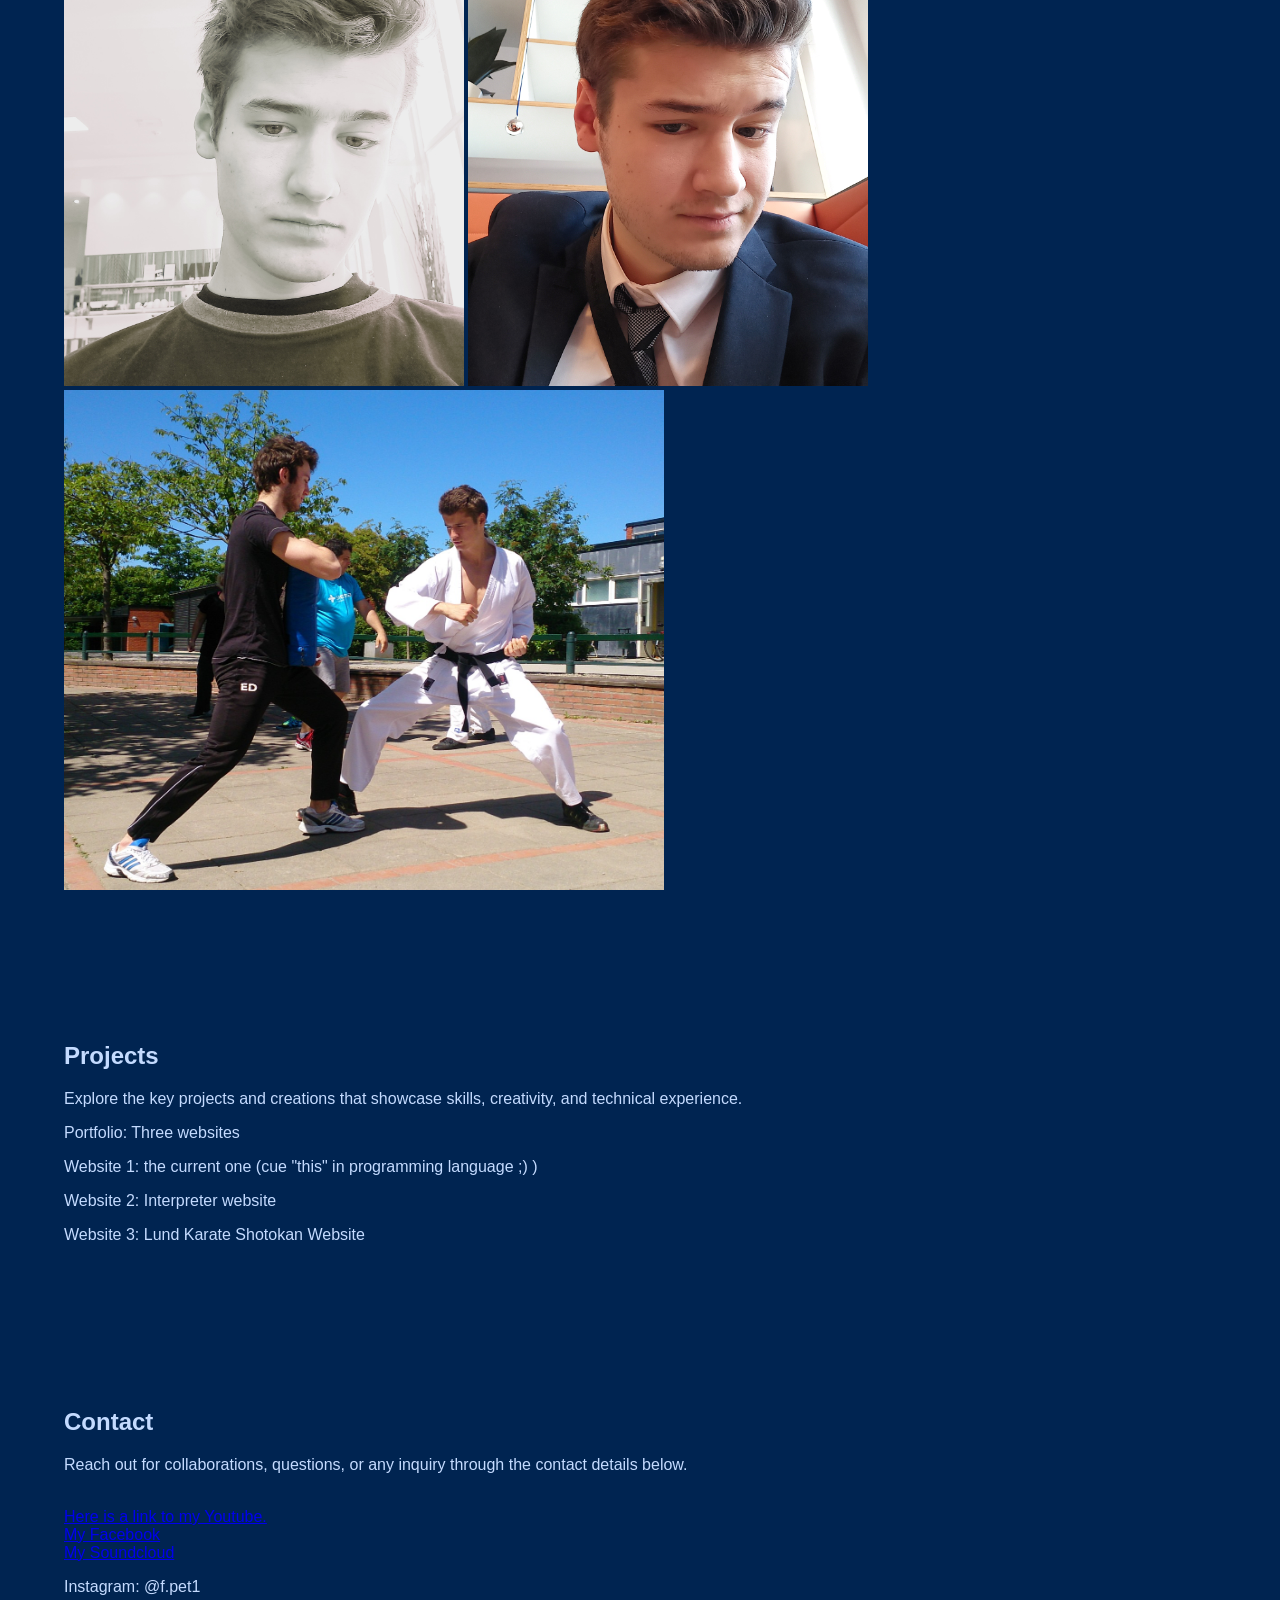
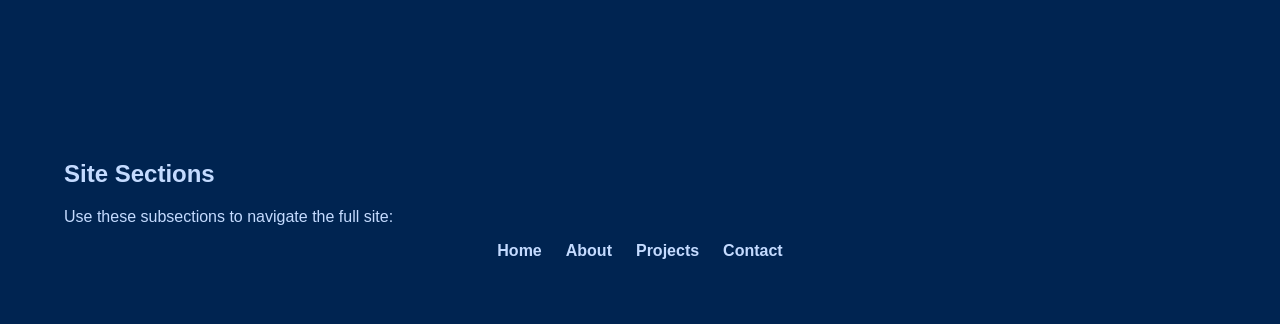
==== commit 3cf1c6e9: "Update index.html" ====
--- a/index.html
+++ b/index.html
@@ -27,31 +27,29 @@
         <section id="about">
             <h2>About</h2>
             <p>Learn more about Mr. Filip Petrik, the visionary behind this site, and what makes this man unique.
-                <p>
-                <br> I was born on 4 April 1996 in Malmö, Sweden. 
-                <br> Malmö and the neighbouring city of Lund are practically where I've grown up and spent my childhood and adulthood.
-                <br> I was educated in Swedish elementary school and later in the Swedish high school of Cathedral School in Lund.
-                <br> I am a former student at Lund University (Faculty of Engineering, LTH), where I studied Computer Science (programming and mathematics).
-                <br> I am well-versed in university level mathematics. 
-                <br> Previously I worked as a substitute teacher throughout Skåne County.
-                <br> I taught younger students and shared my knowledge in the schools of Scania.
-                <br> I used to teach French, mathematics, Swedish, English and other subjects.
-                <br> Since my teens, I have had French as favorite subject, and I speak fluently ever since my journey to Nice, France.
-                <br> I'm curious by nature; I've studied Chinese, Japanese, Arabic, Spanish, German, and Thai throughout my years,
-                <br> with some beginner skills in comprehension and speaking. 
-                <br> I created this website to document my journey throughout life and to be visible in the digital world.
-                <br> I love life and I am passionate living, loving, transforming my skillset into joy for others.
-                <br> I have a 2 DAN black belt in Shotokan Karate and thus I am passionate about karate and other martial arts.
-                <br> In my spare time I like reading, programming, cooking, hiking and travelling.
-                <br> I have made a lot of travels in my days with my father, brother and mother. 
-                <br> The yearly summer visits to Slovakia were formative of my younger years. 
-                <br> My father brought us during childhood, to great destinations such as Italy, Austria, 
-                <br> Tenerife, Norway, Thailand, Barbados and France.
-                <br> Last year I made a journey over the entire world in only 4 1/2 months.
-                <br> My nickname in Thailand was Nong Feel (Nong is 'younger brother').
-                <br> I travelled to Thailand, Japan and Vietnam and encountered a completely different world.
-                </p>
-                <p>My journey to Thailand 
+                <p></p>
+                <p> I was born on 4 April 1996 in Malmö, Sweden. </p>
+                <p> Malmö and the neighbouring city of Lund are practically where I've grown up and spent my childhood and adulthood. </p>
+                <p> I was educated in Swedish elementary school and later in the Swedish high school of Cathedral School in Lund. </p>
+                <p> I am a former student at Lund University (Faculty of Engineering, LTH), where I studied Computer Science (programming and mathematics). </p>
+                <p> I am well-versed in university level mathematics. </p>
+                <p> Previously I have worked as a substitute teacher throughout Skåne County for the company Studentvikarie. </p>
+                <p> I taught younger students and shared my knowledge in the schools of Malmö, Lund, and Helsingborg. </p>
+                <p> I have taught French, mathematics, Swedish, English and other subjects. </p>
+                <p> French is my favorite subject, and I've made efforts to speak French fluently since my journey to Nice, France. </p>
+                <p> I'm curious by nature; I've studied Chinese, Japanese, Arabic, Spanish, German, and Thai throughout my years, with some beginner skills in comprehension and speaking. </p>
+                <p> I created this website to document my journey throughout life and to be visible in the digital world. </p>
+                <p> I love life and I am passionate living, loving, transforming my skillset into joy for others. </p>
+                <p> I have a 2 DAN black belt in Shotokan Karate and thus I am passionate about karate and other martial arts. </p>
+                <p> In my spare time I like reading, programming, cooking, hiking and travelling. </p>
+                <p> I have made a lot of travels in my days with my family. </p>
+                <p> The yearly summer visits to Slovakia were formative of my younger years. </p>
+                <p> My father brought us during childhood, to great destinations such as Italy, Austria, </p>
+                <p> Tenerife, Norway, Thailand, Barbados and France. </p>
+                <p> Last year I made a journey over the entire world in only 4 1/2 months. </p>
+                <p> My nickname in Thailand was Nong Feel (Nong is 'younger brother'). </p>
+                <p> I travelled to Thailand, Japan and Vietnam and encountered a completely different world. </p>
+                <h1>My journey to Thailand </h1>
                 <br> Thailand is a marvelous place.
                 <br> I left Copenhagen Airport on 24th of July 2025 in order to... well, what?
                 <br> I didn't have anything specific in mind, but Lord knows I travelled out of an insatiable desire to backpack and to be an adventurer.
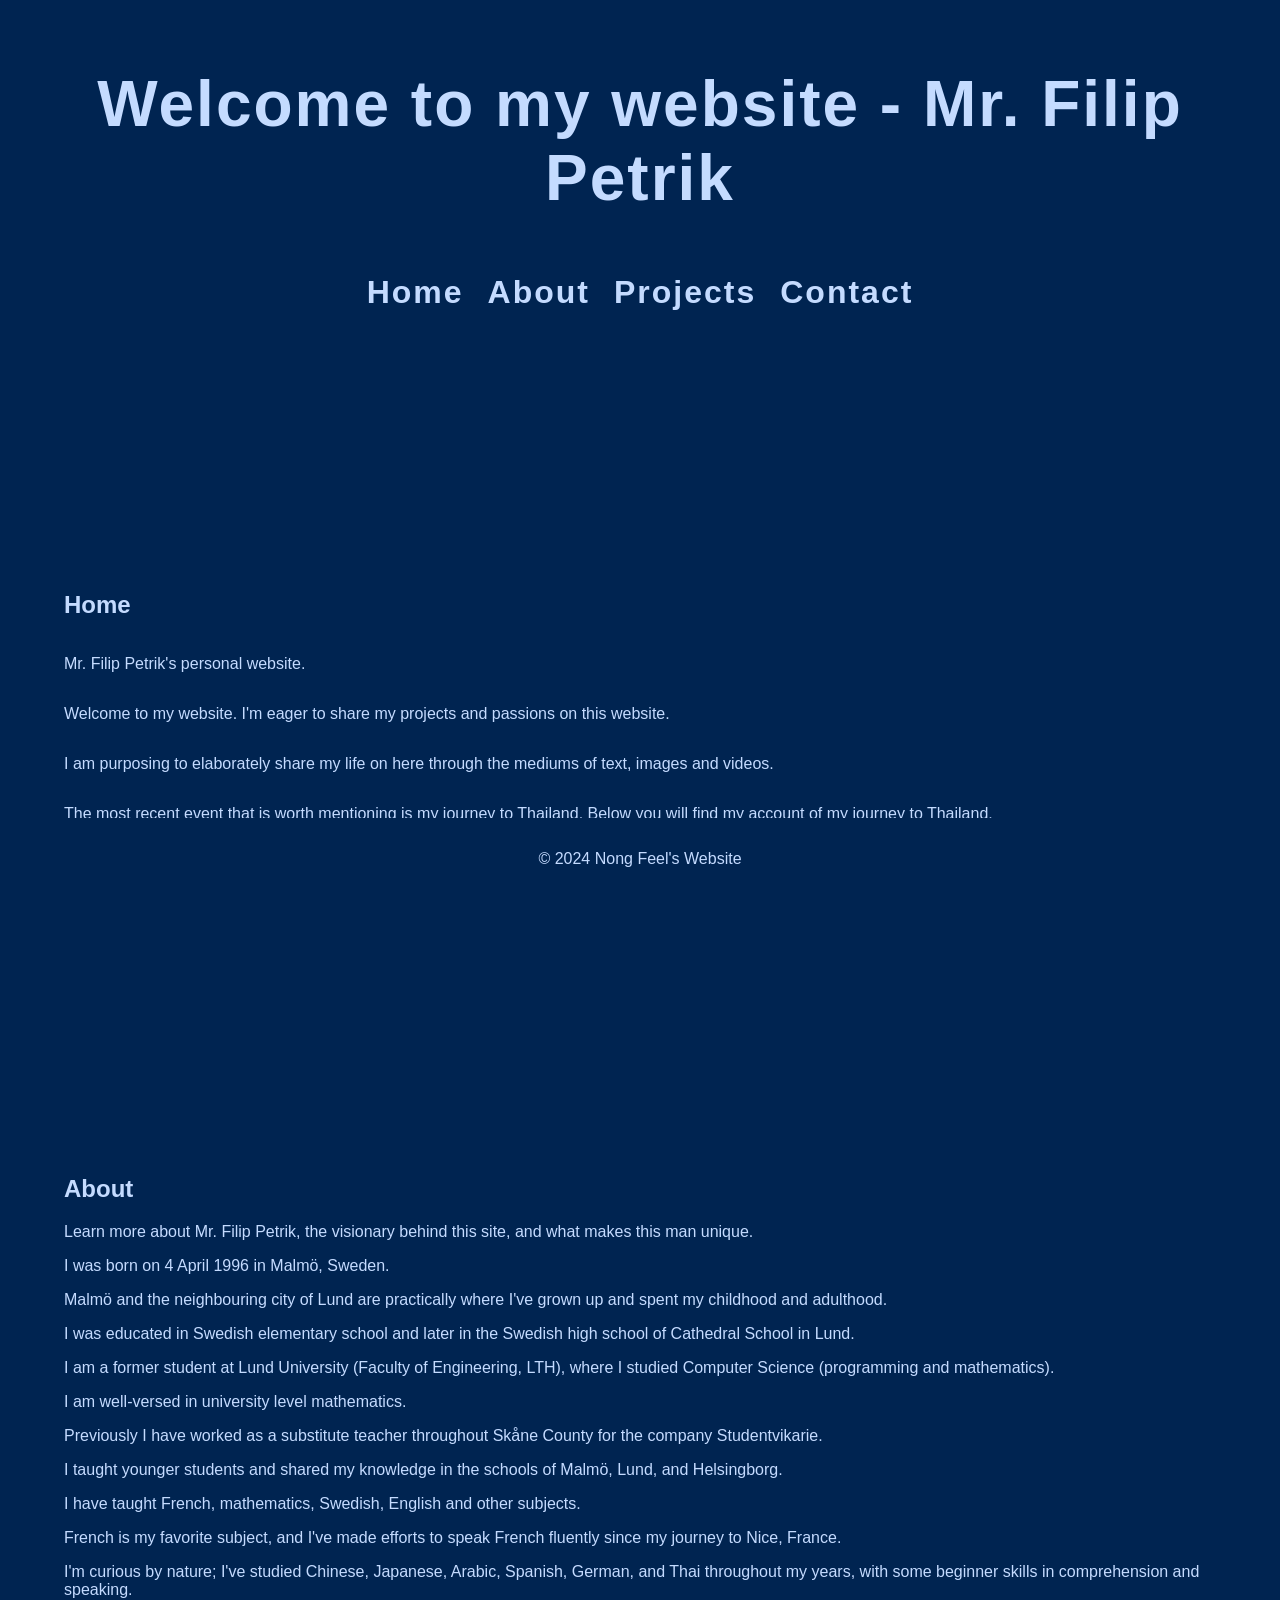
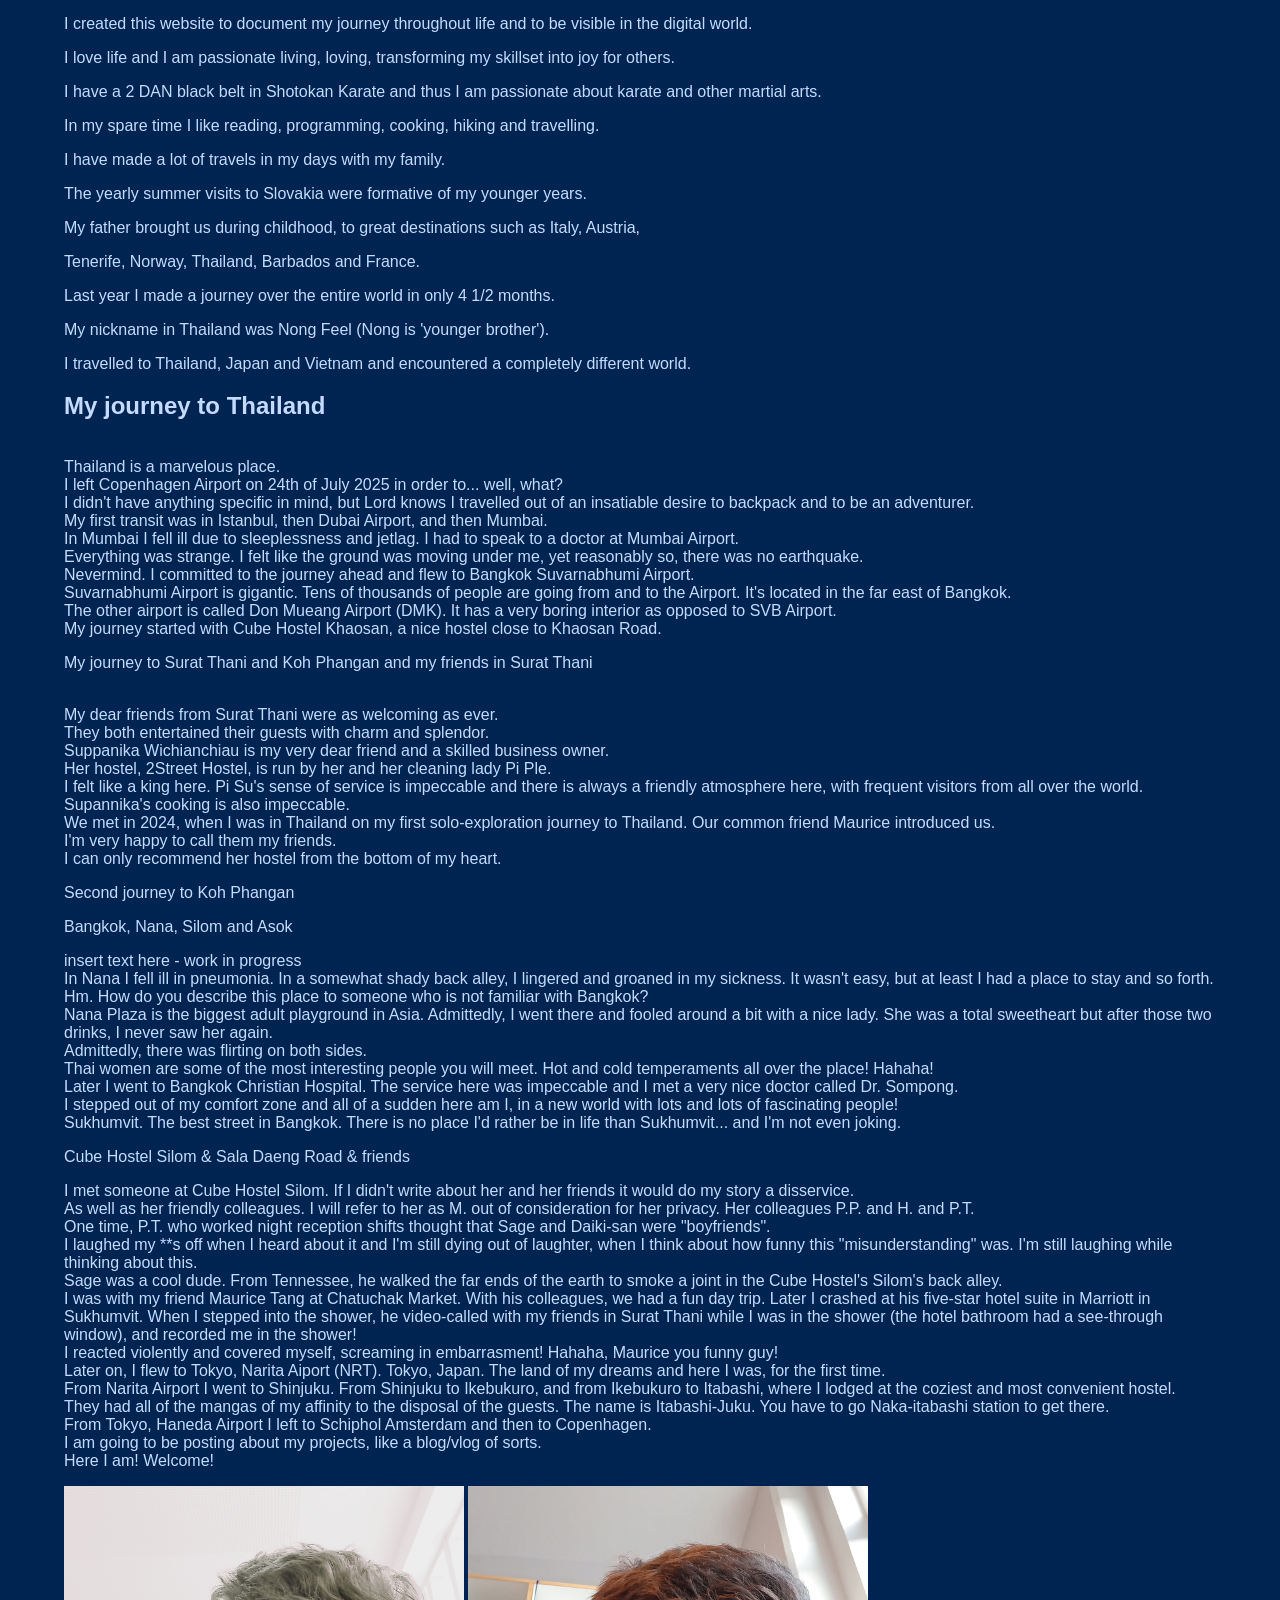
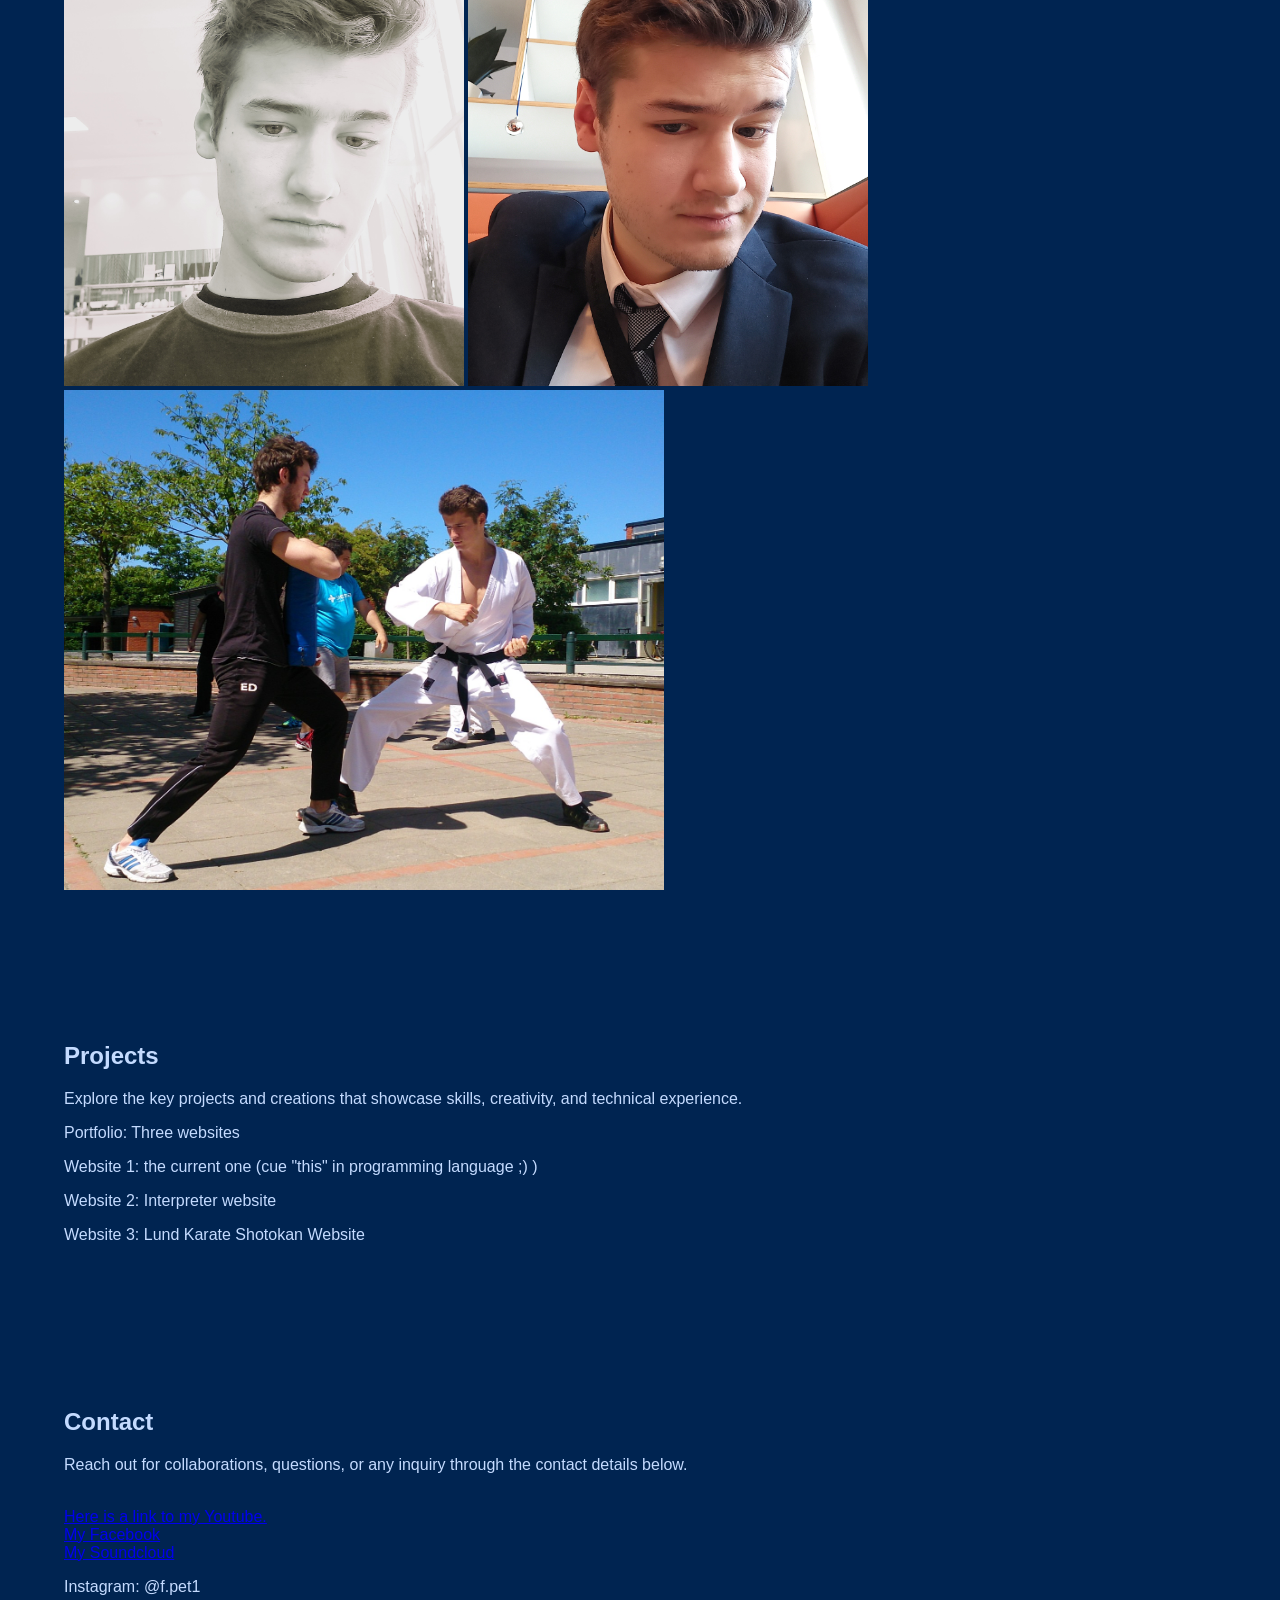
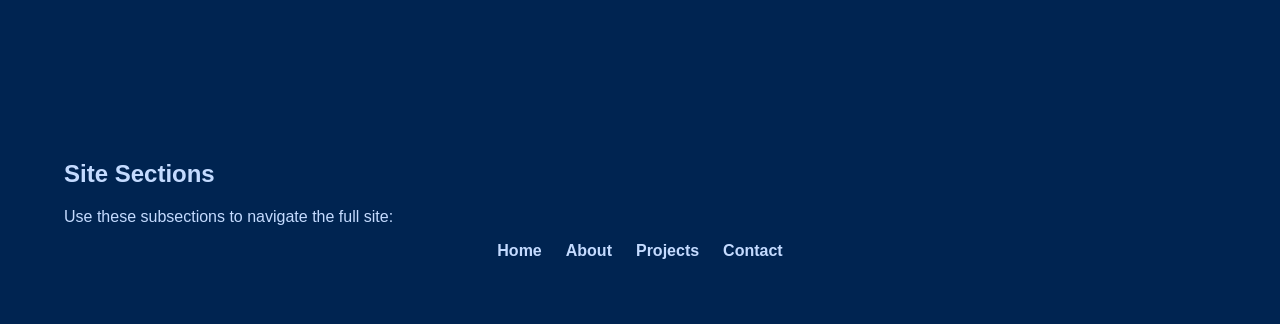
==== commit a3bc87eb: "Refactor index.html for improved structure and content" ====
--- a/index.html
+++ b/index.html
@@ -22,7 +22,11 @@
     <main>
         <section id="home">
             <h2>Home</h2>
-            <p>This is the home section of Nong Feel's personal website.</p>
+            <p>Mr. Filip Petrik's personal website.</p>
+            <p> Welcome to my website. I'm eager to share my projects and passions on this website. </p>
+            <p> I am purposing to elaborately share my life on here through the mediums of text, images and videos. </p>
+            <p> The most recent event that is worth mentioning is my journey to Thailand. Below you will find my account of my journey to Thailand. </p>
+            <p> </p>
         </section>
         <section id="about">
             <h2>About</h2>
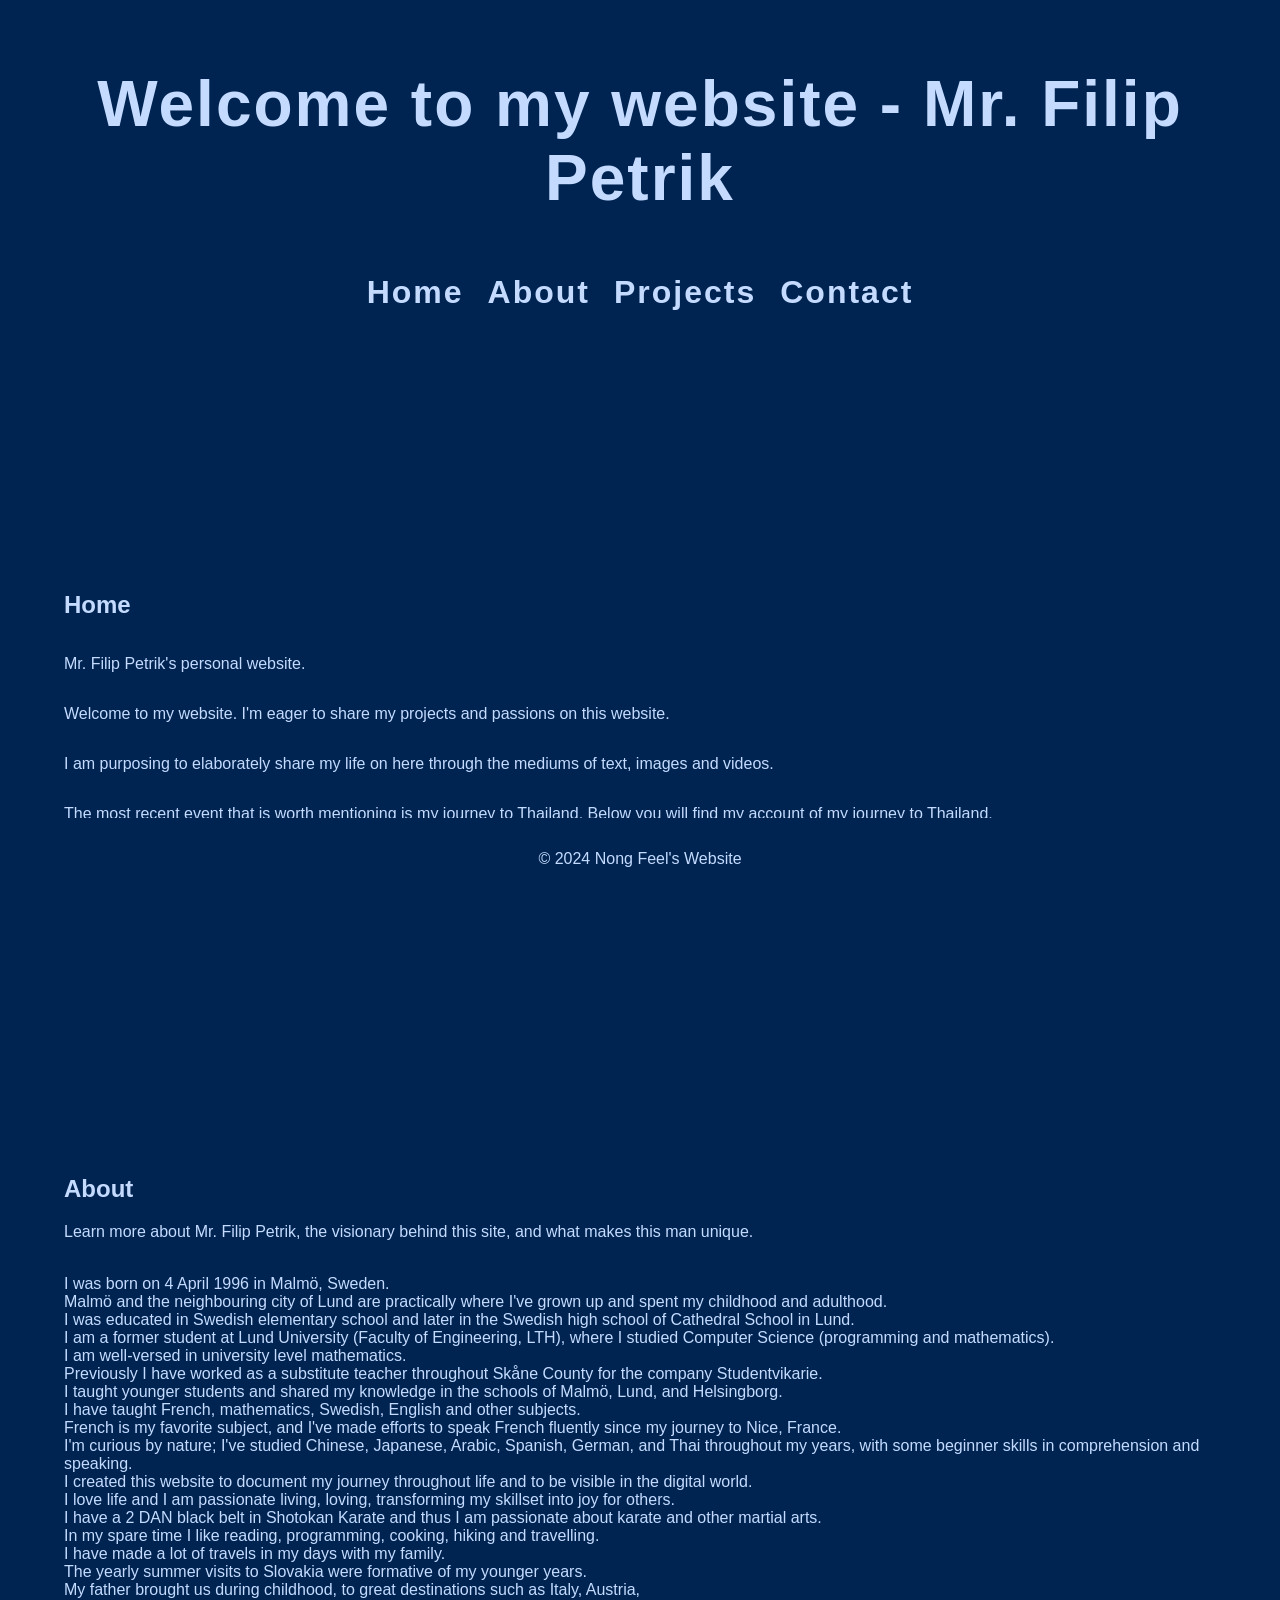
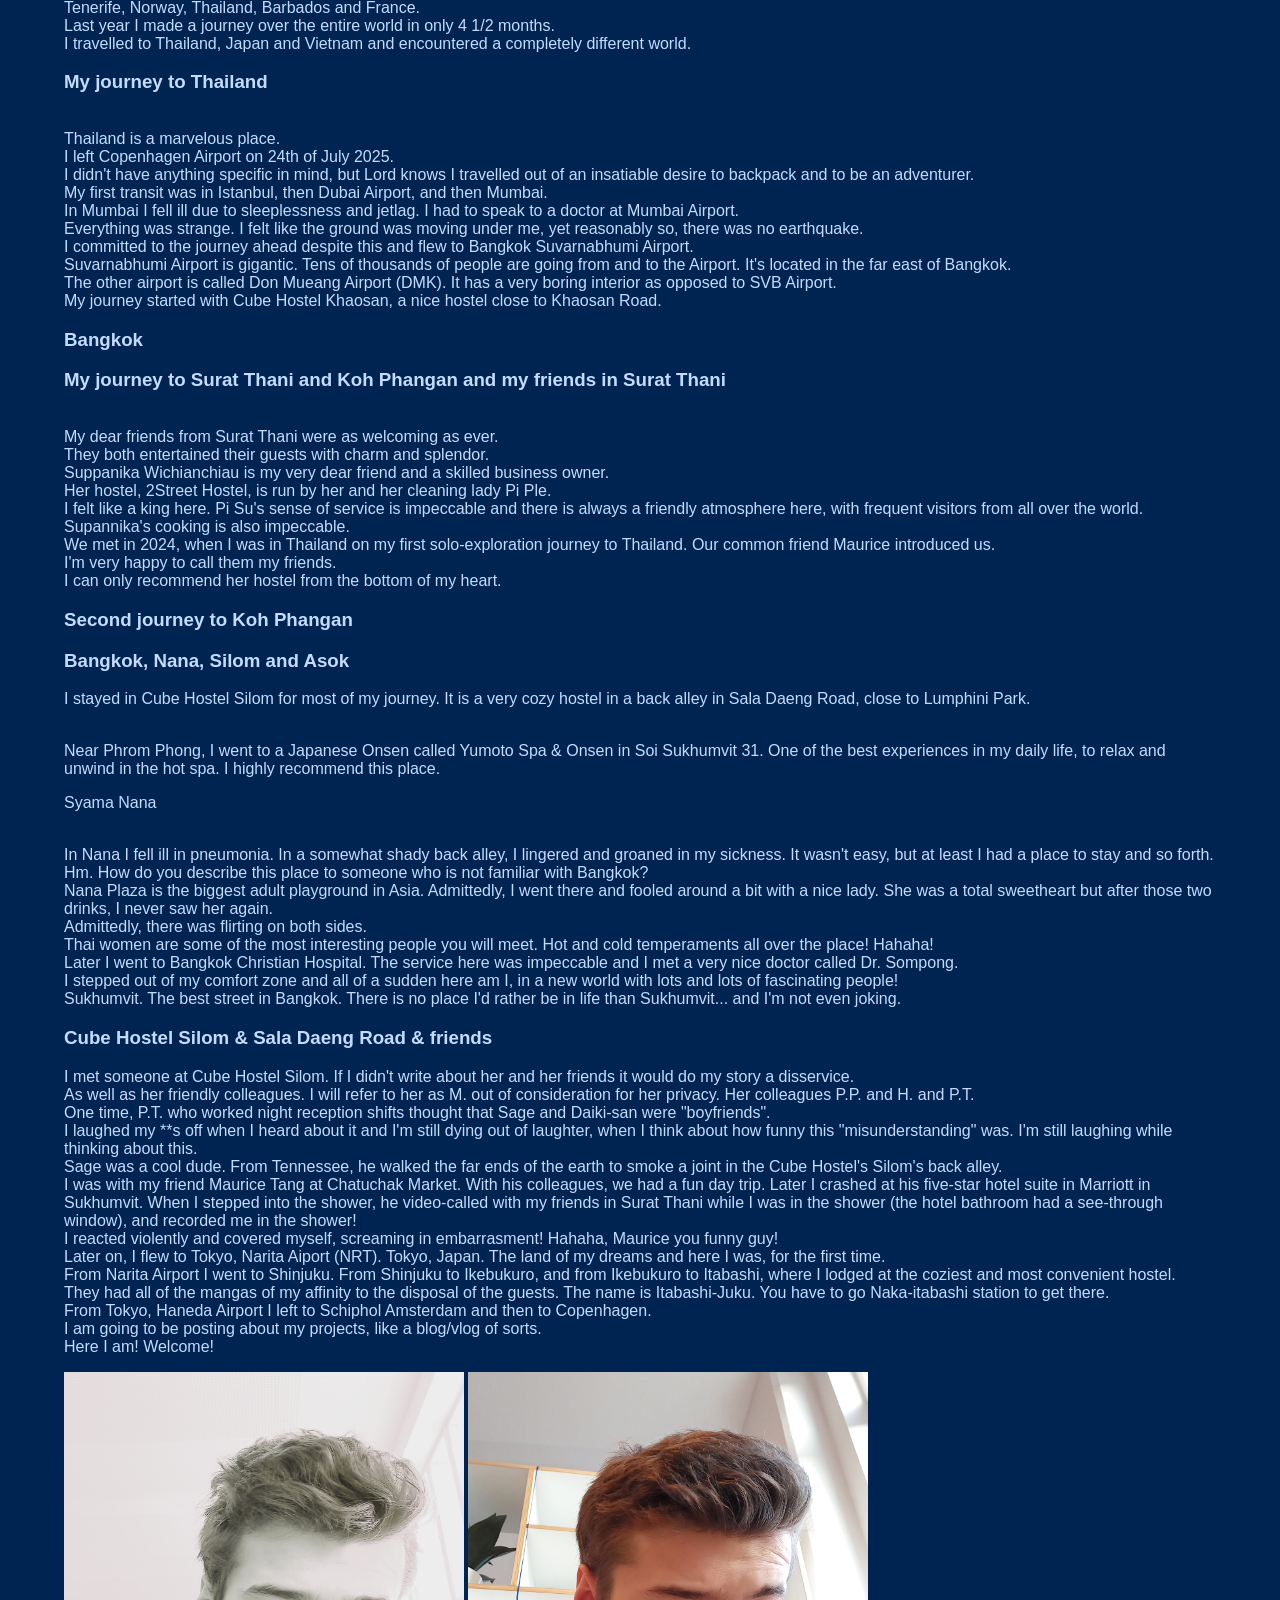
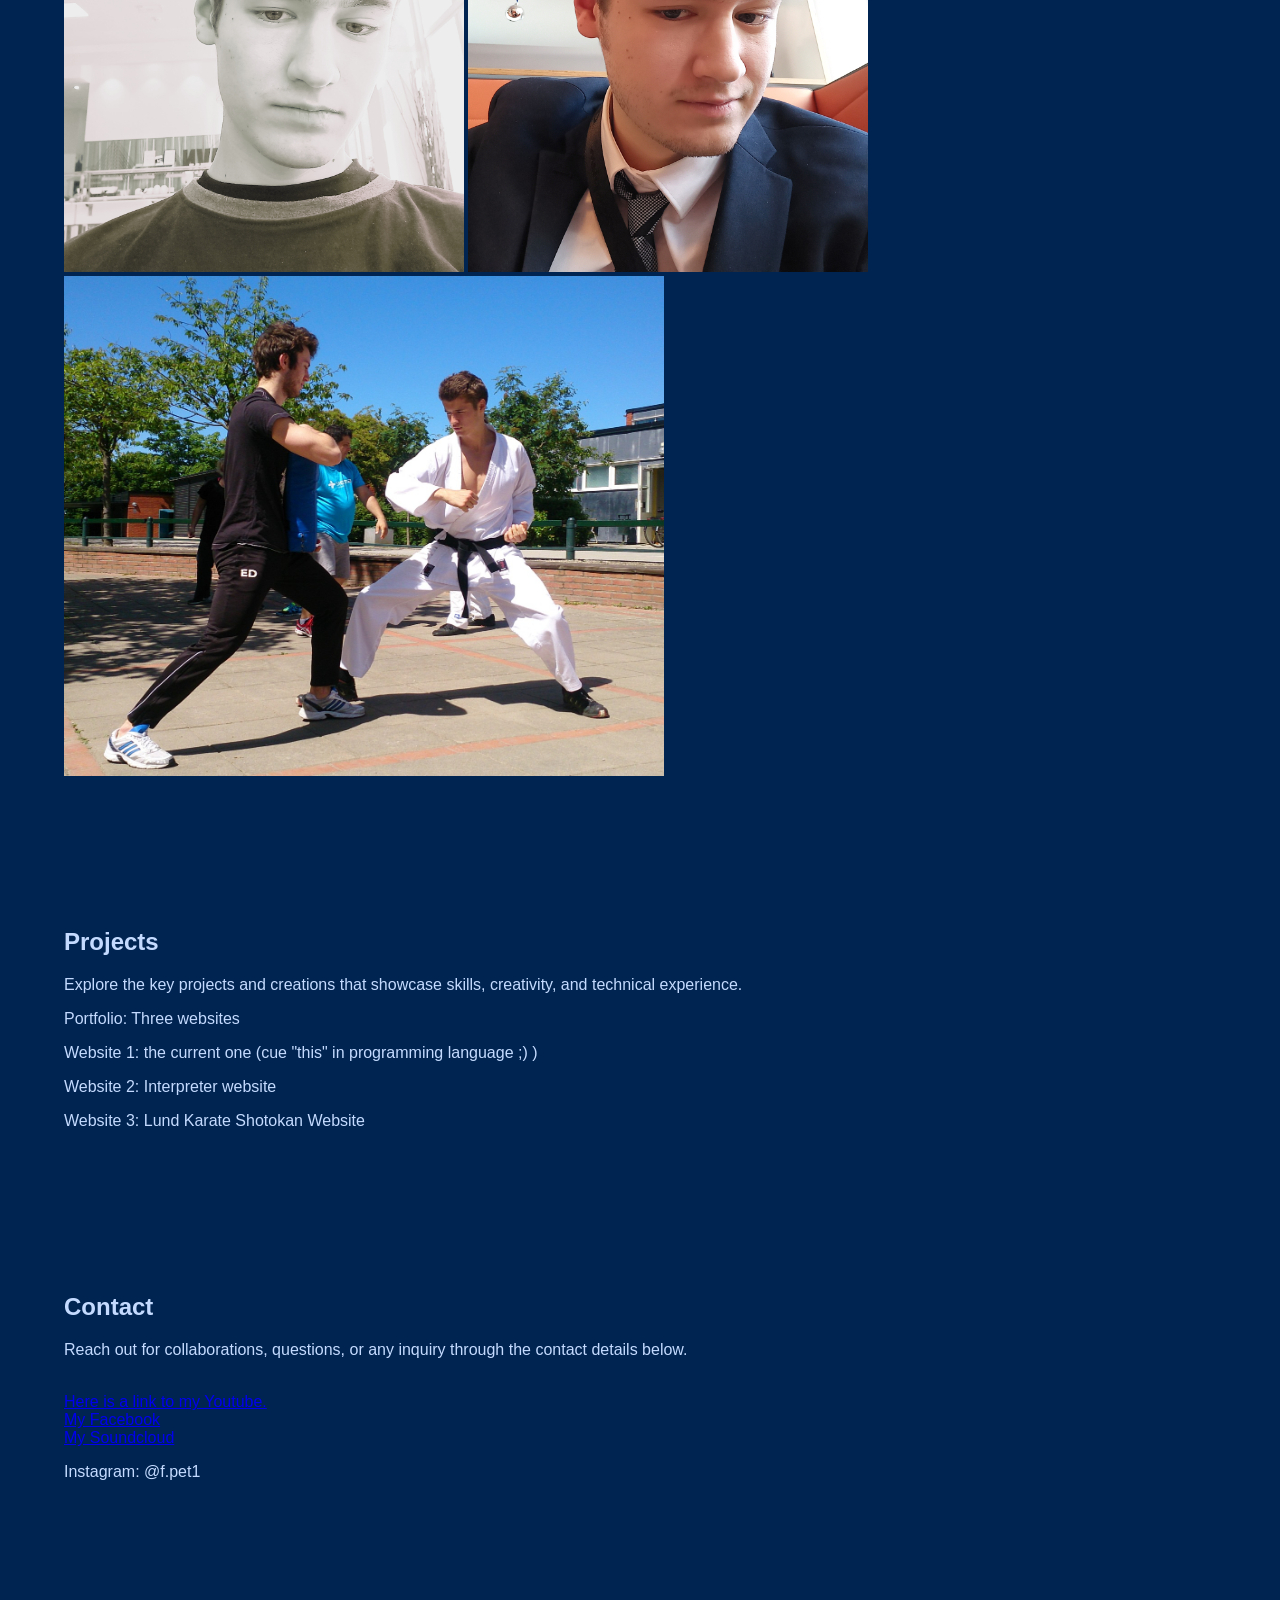
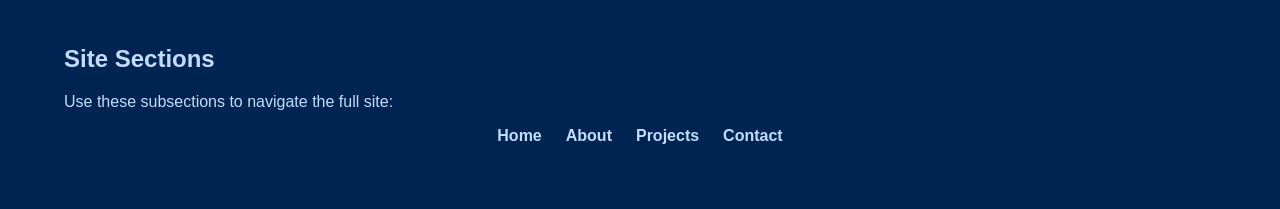
==== commit 71fb0d8b: "Fix HTML formatting and structure" ====
--- a/index.html
+++ b/index.html
@@ -30,42 +30,43 @@
         </section>
         <section id="about">
             <h2>About</h2>
-            <p>Learn more about Mr. Filip Petrik, the visionary behind this site, and what makes this man unique.
-                <p></p>
-                <p> I was born on 4 April 1996 in Malmö, Sweden. </p>
-                <p> Malmö and the neighbouring city of Lund are practically where I've grown up and spent my childhood and adulthood. </p>
-                <p> I was educated in Swedish elementary school and later in the Swedish high school of Cathedral School in Lund. </p>
-                <p> I am a former student at Lund University (Faculty of Engineering, LTH), where I studied Computer Science (programming and mathematics). </p>
-                <p> I am well-versed in university level mathematics. </p>
-                <p> Previously I have worked as a substitute teacher throughout Skåne County for the company Studentvikarie. </p>
-                <p> I taught younger students and shared my knowledge in the schools of Malmö, Lund, and Helsingborg. </p>
-                <p> I have taught French, mathematics, Swedish, English and other subjects. </p>
-                <p> French is my favorite subject, and I've made efforts to speak French fluently since my journey to Nice, France. </p>
-                <p> I'm curious by nature; I've studied Chinese, Japanese, Arabic, Spanish, German, and Thai throughout my years, with some beginner skills in comprehension and speaking. </p>
-                <p> I created this website to document my journey throughout life and to be visible in the digital world. </p>
-                <p> I love life and I am passionate living, loving, transforming my skillset into joy for others. </p>
-                <p> I have a 2 DAN black belt in Shotokan Karate and thus I am passionate about karate and other martial arts. </p>
-                <p> In my spare time I like reading, programming, cooking, hiking and travelling. </p>
-                <p> I have made a lot of travels in my days with my family. </p>
-                <p> The yearly summer visits to Slovakia were formative of my younger years. </p>
-                <p> My father brought us during childhood, to great destinations such as Italy, Austria, </p>
-                <p> Tenerife, Norway, Thailand, Barbados and France. </p>
-                <p> Last year I made a journey over the entire world in only 4 1/2 months. </p>
-                <p> My nickname in Thailand was Nong Feel (Nong is 'younger brother'). </p>
-                <p> I travelled to Thailand, Japan and Vietnam and encountered a completely different world. </p>
-                <h1>My journey to Thailand </h1>
+            <p>Learn more about Mr. Filip Petrik, the visionary behind this site, and what makes this man unique. </p>
+                <p>
+                <br> I was born on 4 April 1996 in Malmö, Sweden. 
+                <br> Malmö and the neighbouring city of Lund are practically where I've grown up and spent my childhood and adulthood. 
+                <br> I was educated in Swedish elementary school and later in the Swedish high school of Cathedral School in Lund. 
+                <br> I am a former student at Lund University (Faculty of Engineering, LTH), where I studied Computer Science (programming and mathematics). 
+                <br> I am well-versed in university level mathematics. 
+                <br> Previously I have worked as a substitute teacher throughout Skåne County for the company Studentvikarie. 
+                <br> I taught younger students and shared my knowledge in the schools of Malmö, Lund, and Helsingborg. 
+                <br> I have taught French, mathematics, Swedish, English and other subjects. 
+                <br> French is my favorite subject, and I've made efforts to speak French fluently since my journey to Nice, France. 
+                <br> I'm curious by nature; I've studied Chinese, Japanese, Arabic, Spanish, German, and Thai throughout my years, with some beginner skills in comprehension and speaking. 
+                <br> I created this website to document my journey throughout life and to be visible in the digital world. 
+                <br> I love life and I am passionate living, loving, transforming my skillset into joy for others. 
+                <br> I have a 2 DAN black belt in Shotokan Karate and thus I am passionate about karate and other martial arts. 
+                <br> In my spare time I like reading, programming, cooking, hiking and travelling. 
+                <br> I have made a lot of travels in my days with my family. 
+                <br> The yearly summer visits to Slovakia were formative of my younger years. 
+                <br> My father brought us during childhood, to great destinations such as Italy, Austria, 
+                <br> Tenerife, Norway, Thailand, Barbados and France. 
+                <br> Last year I made a journey over the entire world in only 4 1/2 months. 
+                <br> I travelled to Thailand, Japan and Vietnam and encountered a completely different world. 
+                <h3>My journey to Thailand </h3>
                 <br> Thailand is a marvelous place.
-                <br> I left Copenhagen Airport on 24th of July 2025 in order to... well, what?
+                <br> I left Copenhagen Airport on 24th of July 2025.
                 <br> I didn't have anything specific in mind, but Lord knows I travelled out of an insatiable desire to backpack and to be an adventurer.
                 <br> My first transit was in Istanbul, then Dubai Airport, and then Mumbai.
                 <br> In Mumbai I fell ill due to sleeplessness and jetlag. I had to speak to a doctor at Mumbai Airport.
                 <br> Everything was strange. I felt like the ground was moving under me, yet reasonably so, there was no earthquake. 
-                <br> Nevermind. I committed to the journey ahead and flew to Bangkok Suvarnabhumi Airport.
+                <br> I committed to the journey ahead despite this and flew to Bangkok Suvarnabhumi Airport.
                 <br> Suvarnabhumi Airport is gigantic. Tens of thousands of people are going from and to the Airport. It's located in the far east of Bangkok.
                 <br> The other airport is called Don Mueang Airport (DMK). It has a very boring interior as opposed to SVB Airport.
                 <br> My journey started with Cube Hostel Khaosan, a nice hostel close to Khaosan Road. 
                 </p>
-                <p>My journey to Surat Thani and Koh Phangan and my friends in Surat Thani</p>
+                <h3>Bangkok</h3>
+            
+                <h3>My journey to Surat Thani and Koh Phangan and my friends in Surat Thani</h3>
                 <p>
                 <br> My dear friends from Surat Thani were as welcoming as ever.
                 <br> They both entertained their guests with charm and splendor. 
@@ -78,9 +79,11 @@
                 <br> I'm very happy to call them my friends. 
                 <br> I can only recommend her hostel from the bottom of my heart. 
                 </p>
-                <p>Second journey to Koh Phangan</p>
-                <p>Bangkok, Nana, Silom and Asok</p>
-                <p> insert text here - work in progress 
+                <h3>Second journey to Koh Phangan</h3>
+                <h3>Bangkok, Nana, Silom and Asok</h3>
+                <p>I stayed in Cube Hostel Silom for most of my journey. It is a very cozy hostel in a back alley in Sala Daeng Road, close to Lumphini Park.</p>
+                <br> Near Phrom Phong, I went to a Japanese Onsen called Yumoto Spa & Onsen in Soi Sukhumvit 31. One of the best experiences in my daily life, to relax and unwind in the hot spa. I highly recommend this place.
+                <p>Syama Nana</p>
                 <br> In Nana I fell ill in pneumonia. In a somewhat shady back alley, I lingered and groaned in my sickness. It wasn't easy, but at least I had a place to stay and so forth.
                 <br> Hm. How do you describe this place to someone who is not familiar with Bangkok?
                 <br> Nana Plaza is the biggest adult playground in Asia. Admittedly, I went there and fooled around a bit with a nice lady. She was a total sweetheart but after those two drinks, I never saw her again.
@@ -90,7 +93,7 @@
                 <br> I stepped out of my comfort zone and all of a sudden here am I, in a new world with lots and lots of fascinating people!
                 <br> Sukhumvit. The best street in Bangkok. There is no place I'd rather be in life than Sukhumvit... and I'm not even joking.
                 </p>
-                <p>Cube Hostel Silom & Sala Daeng Road & friends</p>
+                <h3>Cube Hostel Silom & Sala Daeng Road & friends</h3>
                 <p> I met someone at Cube Hostel Silom. If I didn't write about her and her friends it would do my story a disservice.
                 <br> As well as her friendly colleagues. I will refer to her as M. out of consideration for her privacy. Her colleagues P.P. and H. and P.T.
                 <br> One time, P.T. who worked night reception shifts thought that Sage and Daiki-san were "boyfriends".
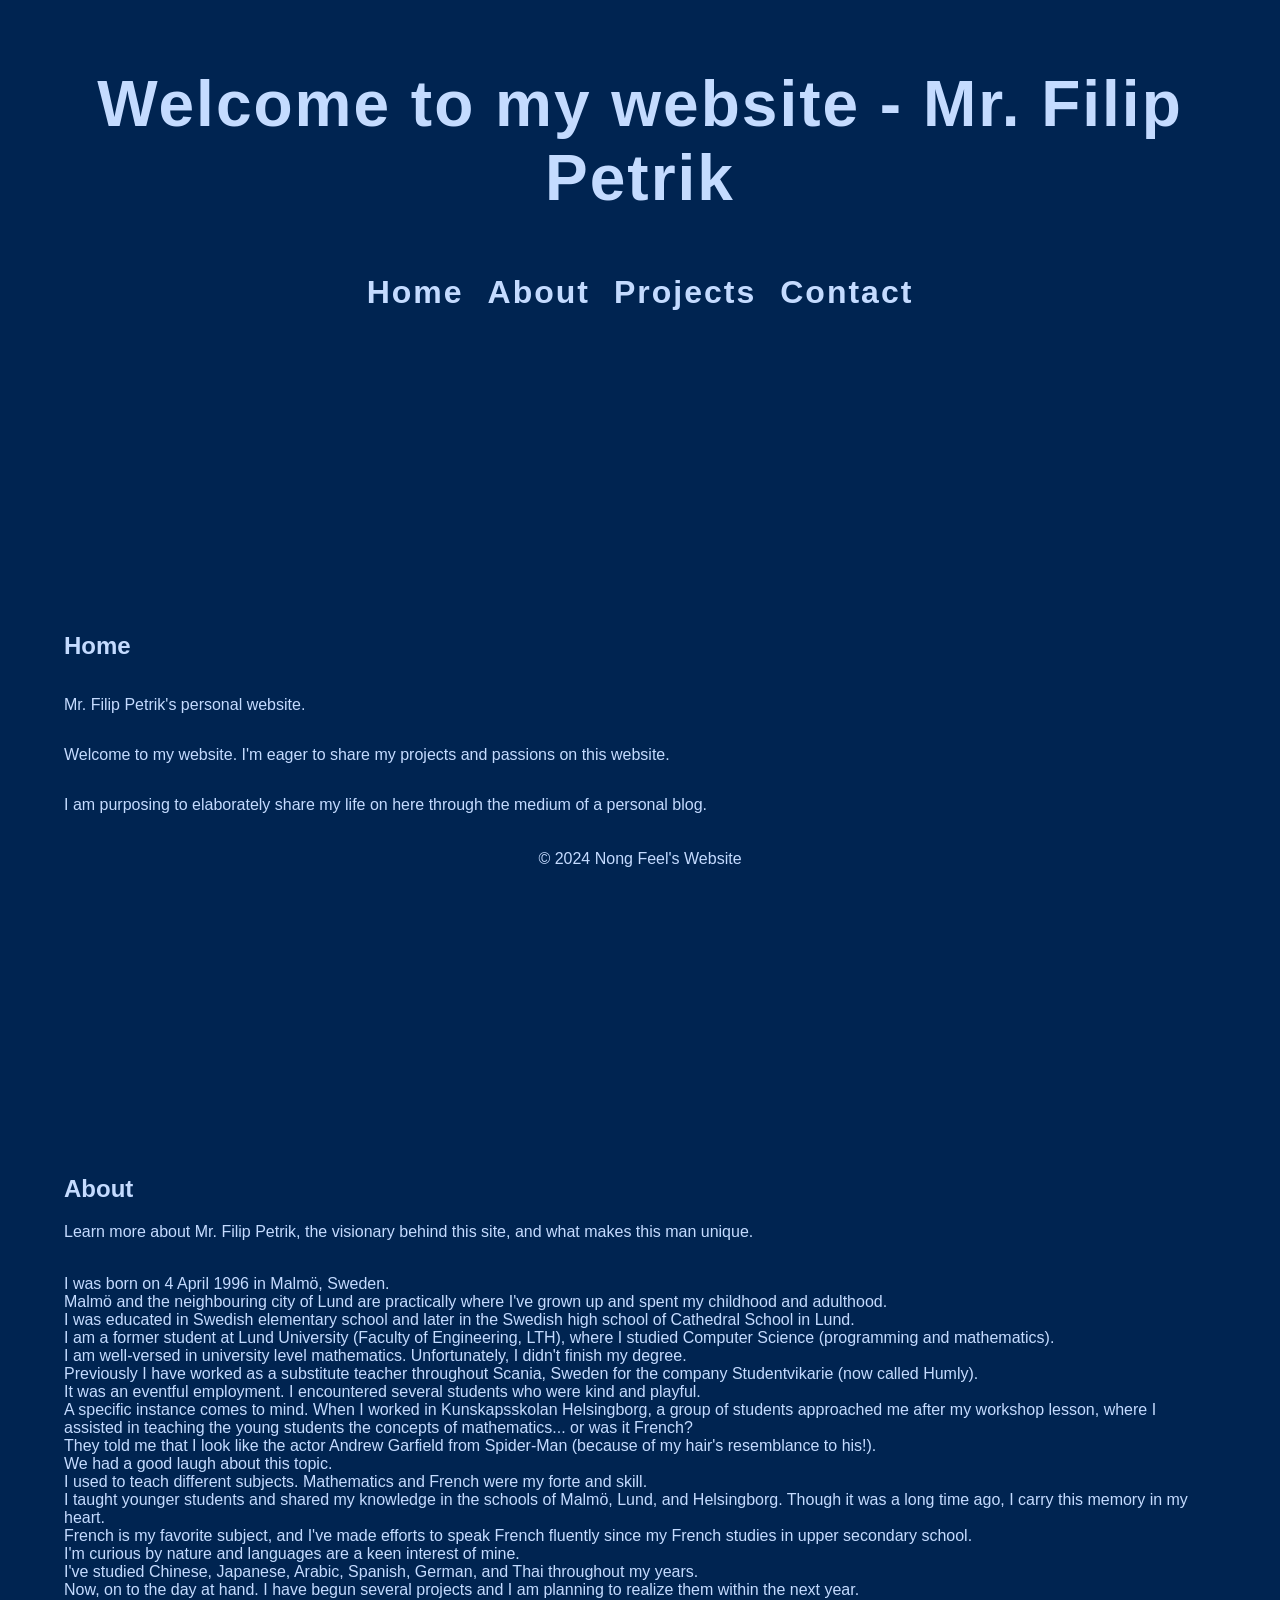
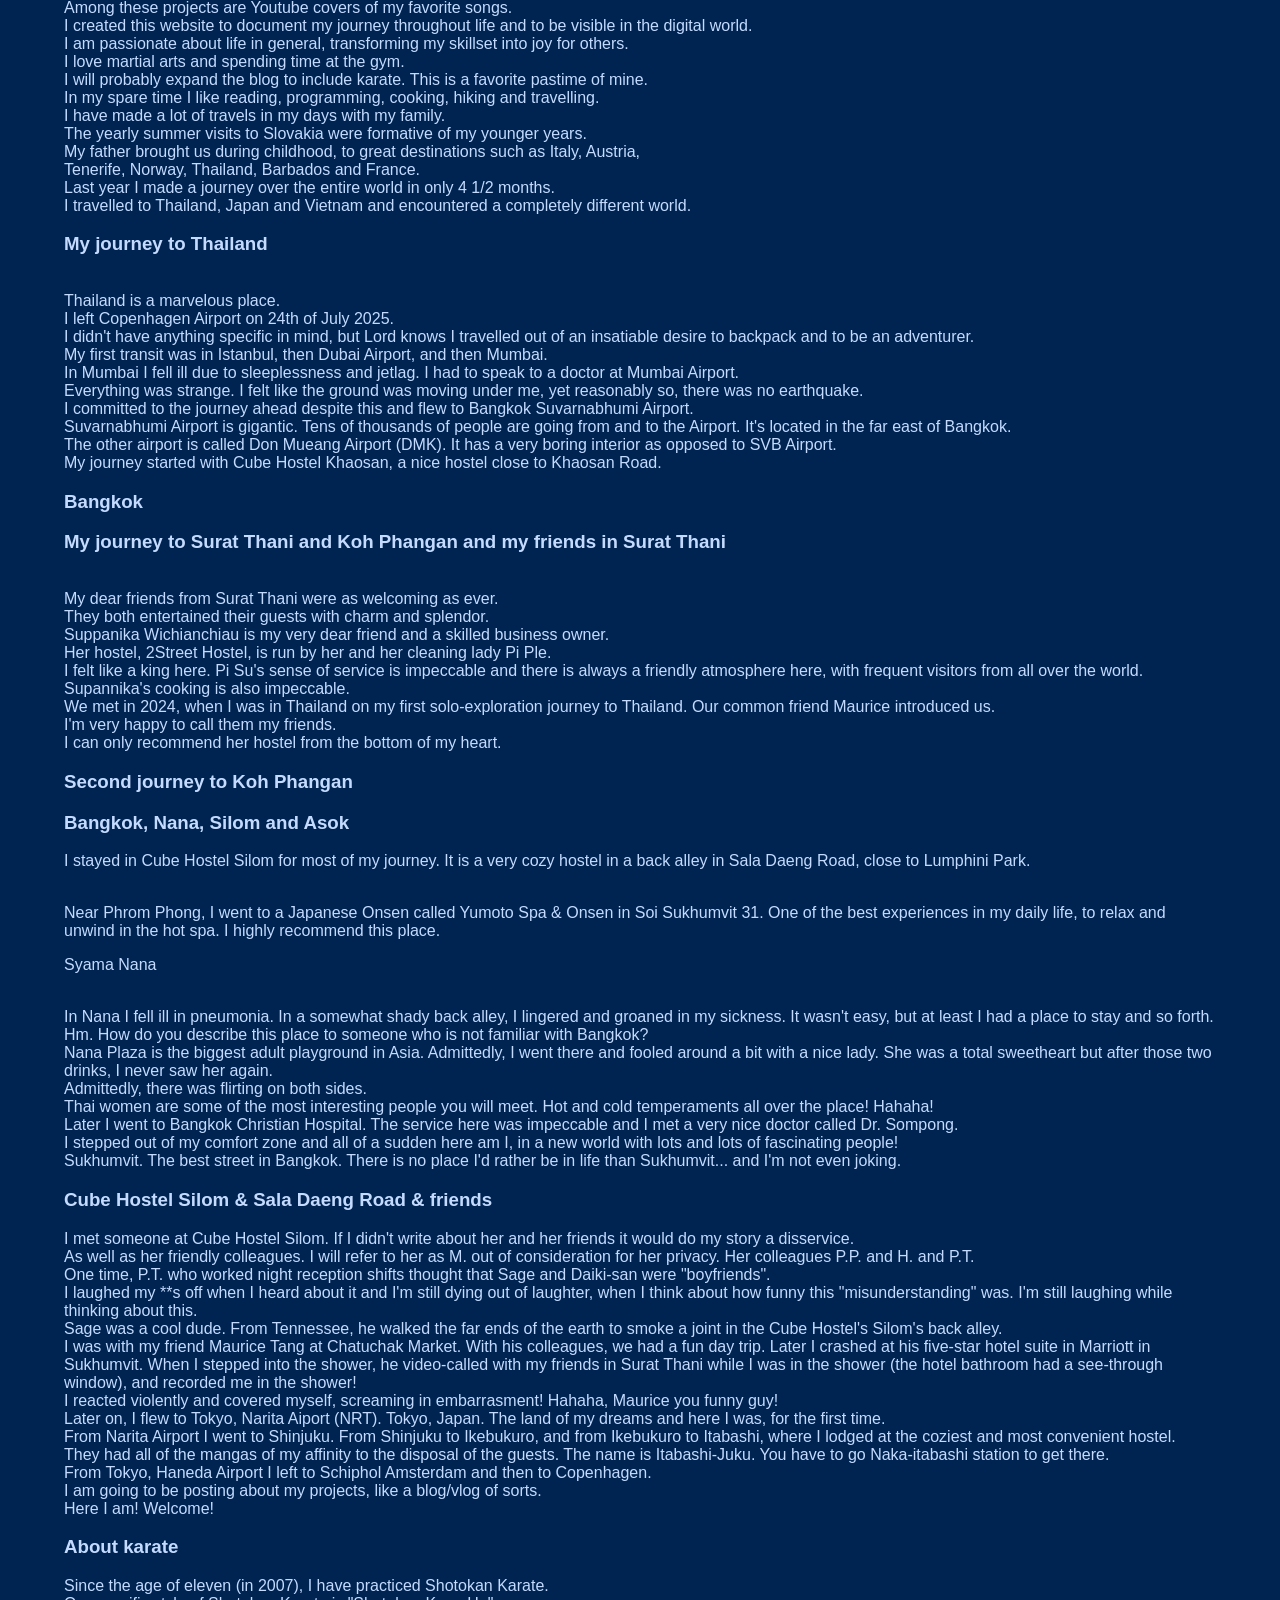
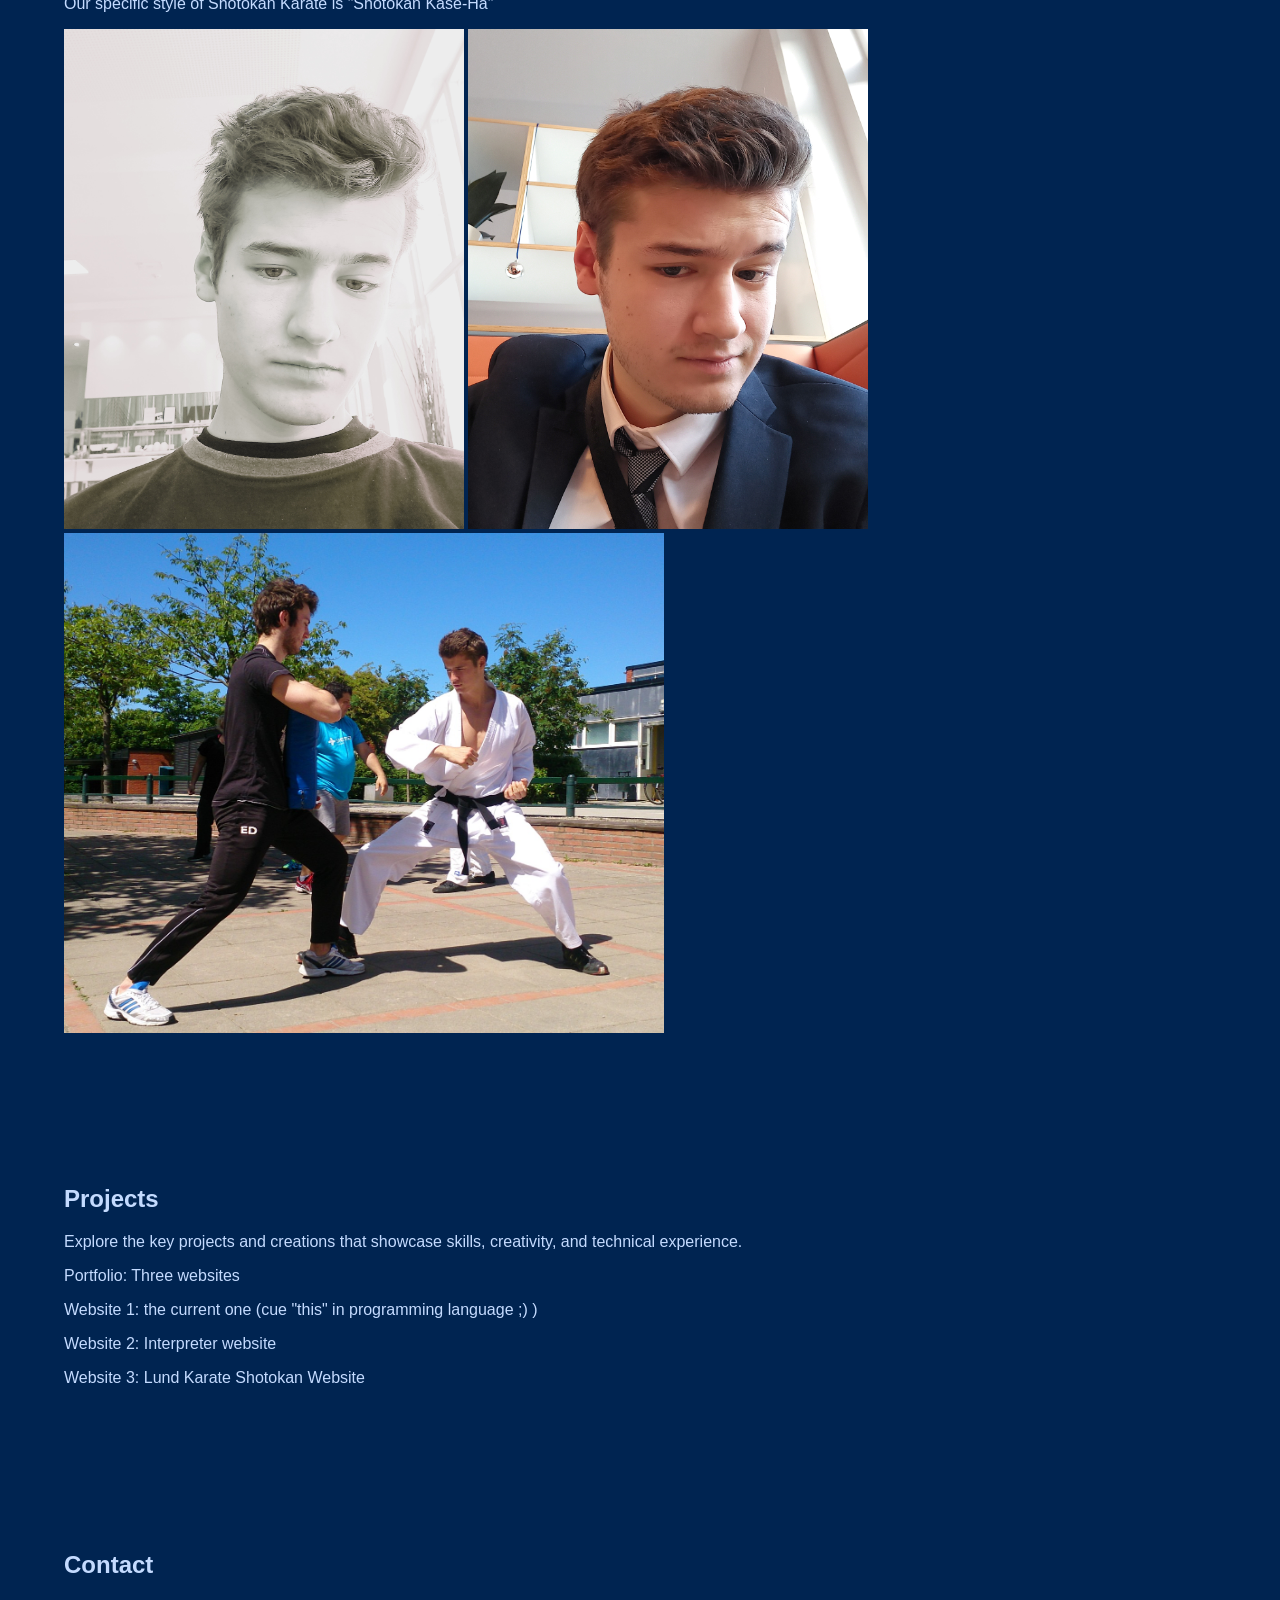
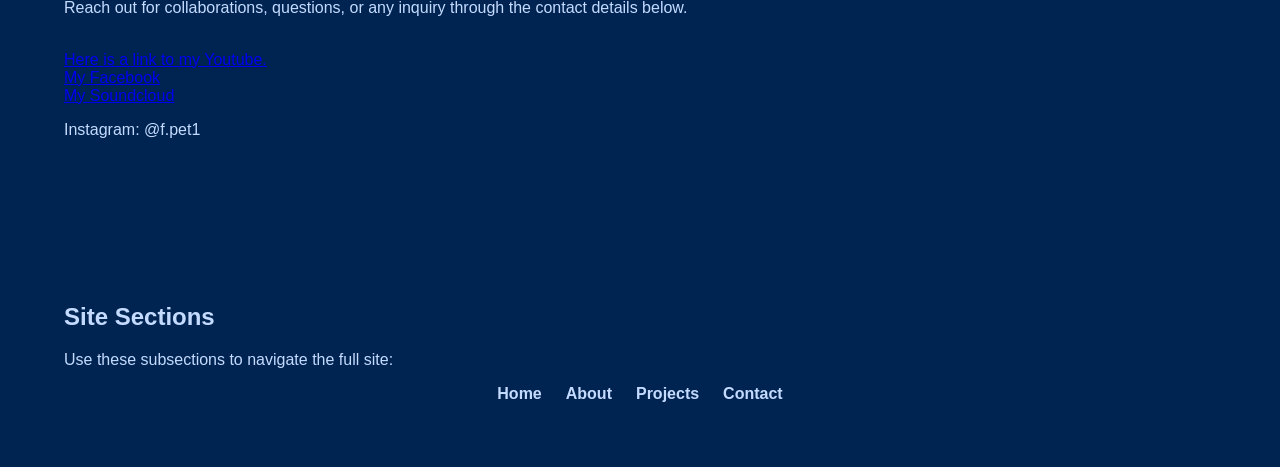
==== commit 4c7737db: "Revise content and structure of index.html Updated the content and structure of the personal website" ====
--- a/index.html
+++ b/index.html
@@ -24,9 +24,7 @@
             <h2>Home</h2>
             <p>Mr. Filip Petrik's personal website.</p>
             <p> Welcome to my website. I'm eager to share my projects and passions on this website. </p>
-            <p> I am purposing to elaborately share my life on here through the mediums of text, images and videos. </p>
-            <p> The most recent event that is worth mentioning is my journey to Thailand. Below you will find my account of my journey to Thailand. </p>
-            <p> </p>
+            <p> I am purposing to elaborately share my life on here through the medium of a personal blog. </p>
         </section>
         <section id="about">
             <h2>About</h2>
@@ -36,15 +34,23 @@
                 <br> Malmö and the neighbouring city of Lund are practically where I've grown up and spent my childhood and adulthood. 
                 <br> I was educated in Swedish elementary school and later in the Swedish high school of Cathedral School in Lund. 
                 <br> I am a former student at Lund University (Faculty of Engineering, LTH), where I studied Computer Science (programming and mathematics). 
-                <br> I am well-versed in university level mathematics. 
-                <br> Previously I have worked as a substitute teacher throughout Skåne County for the company Studentvikarie. 
-                <br> I taught younger students and shared my knowledge in the schools of Malmö, Lund, and Helsingborg. 
-                <br> I have taught French, mathematics, Swedish, English and other subjects. 
-                <br> French is my favorite subject, and I've made efforts to speak French fluently since my journey to Nice, France. 
-                <br> I'm curious by nature; I've studied Chinese, Japanese, Arabic, Spanish, German, and Thai throughout my years, with some beginner skills in comprehension and speaking. 
-                <br> I created this website to document my journey throughout life and to be visible in the digital world. 
-                <br> I love life and I am passionate living, loving, transforming my skillset into joy for others. 
-                <br> I have a 2 DAN black belt in Shotokan Karate and thus I am passionate about karate and other martial arts. 
+                <br> I am well-versed in university level mathematics. Unfortunately, I didn't finish my degree.
+                <br> Previously I have worked as a substitute teacher throughout Scania, Sweden for the company Studentvikarie (now called Humly).
+                <br> It was an eventful employment. I encountered several students who were kind and playful. 
+                <br> A specific instance comes to mind. When I worked in Kunskapsskolan Helsingborg, a group of students approached me after my workshop lesson, where I assisted in teaching the young students the concepts of mathematics... or was it French? 
+                <br> They told me that I look like the actor Andrew Garfield from Spider-Man (because of my hair's resemblance to his!).
+                <br> We had a good laugh about this topic.
+                <br> I used to teach different subjects. Mathematics and French were my forte and skill.
+                <br> I taught younger students and shared my knowledge in the schools of Malmö, Lund, and Helsingborg. Though it was a long time ago, I carry this memory in my heart.
+                <br> French is my favorite subject, and I've made efforts to speak French fluently since my French studies in upper secondary school.
+                <br> I'm curious by nature and languages are a keen interest of mine.
+                <br> I've studied Chinese, Japanese, Arabic, Spanish, German, and Thai throughout my years.
+                <br> Now, on to the day at hand. I have begun several projects and I am planning to realize them within the next year.
+                <br> Among these projects are Youtube covers of my favorite songs.
+                <br> I created this website to document my journey throughout life and to be visible in the digital world.
+                <br> I am passionate about life in general, transforming my skillset into joy for others. 
+                <br> I love martial arts and spending time at the gym. 
+                <br> I will probably expand the blog to include karate. This is a favorite pastime of mine.
                 <br> In my spare time I like reading, programming, cooking, hiking and travelling. 
                 <br> I have made a lot of travels in my days with my family. 
                 <br> The yearly summer visits to Slovakia were formative of my younger years. 
@@ -108,6 +114,10 @@
                 <br> I am going to be posting about my projects, like a blog/vlog of sorts.
                 <br> Here I am! Welcome!
                 </p>
+                <h3> About karate</h3>
+                <p>Since the age of eleven (in 2007), I have practiced Shotokan Karate.
+                <br> Our specific style of Shotokan Karate is "Shotokan Kase-Ha"  
+                </p>
             </p>
             <img src="me_at_cph.jpg" alt="me_at_cph" width=400px height=500px>
             <img src="me_handsome.jpg" alt="me_handsome" width=400px height=500px>
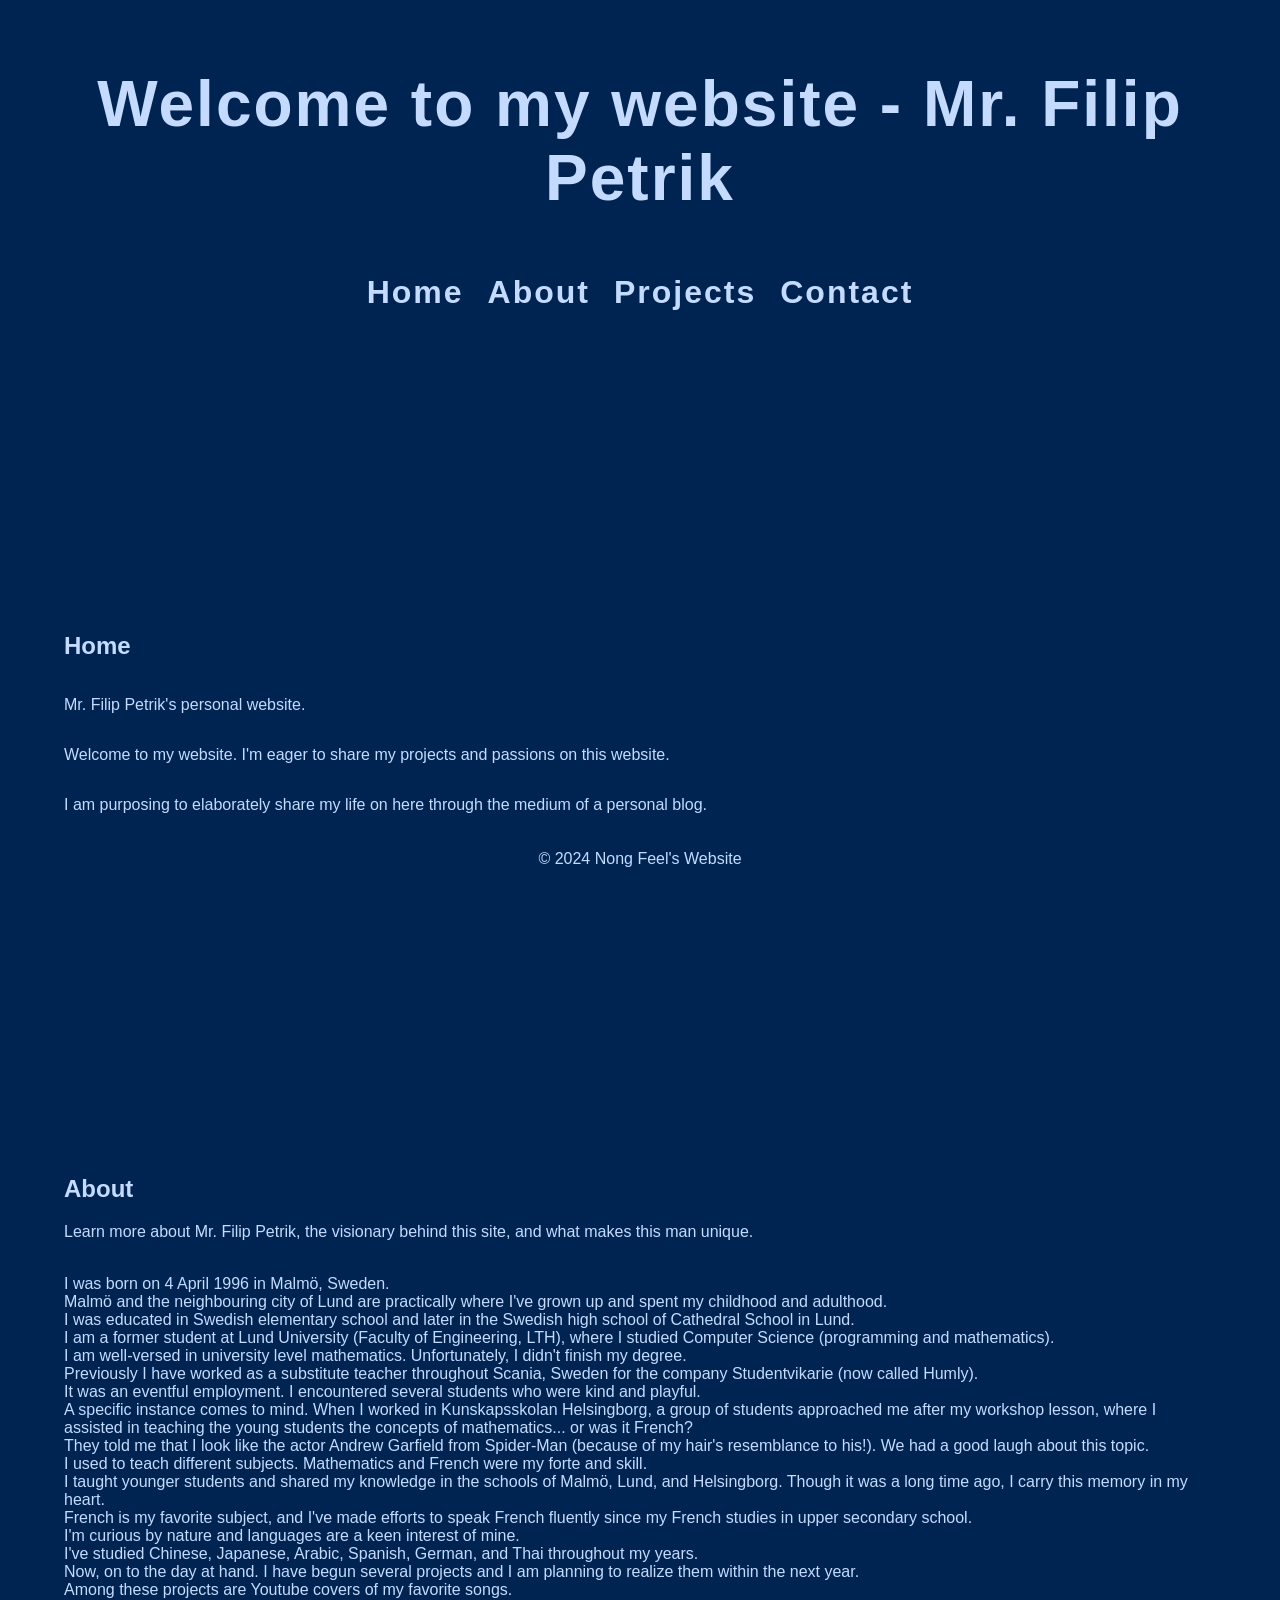
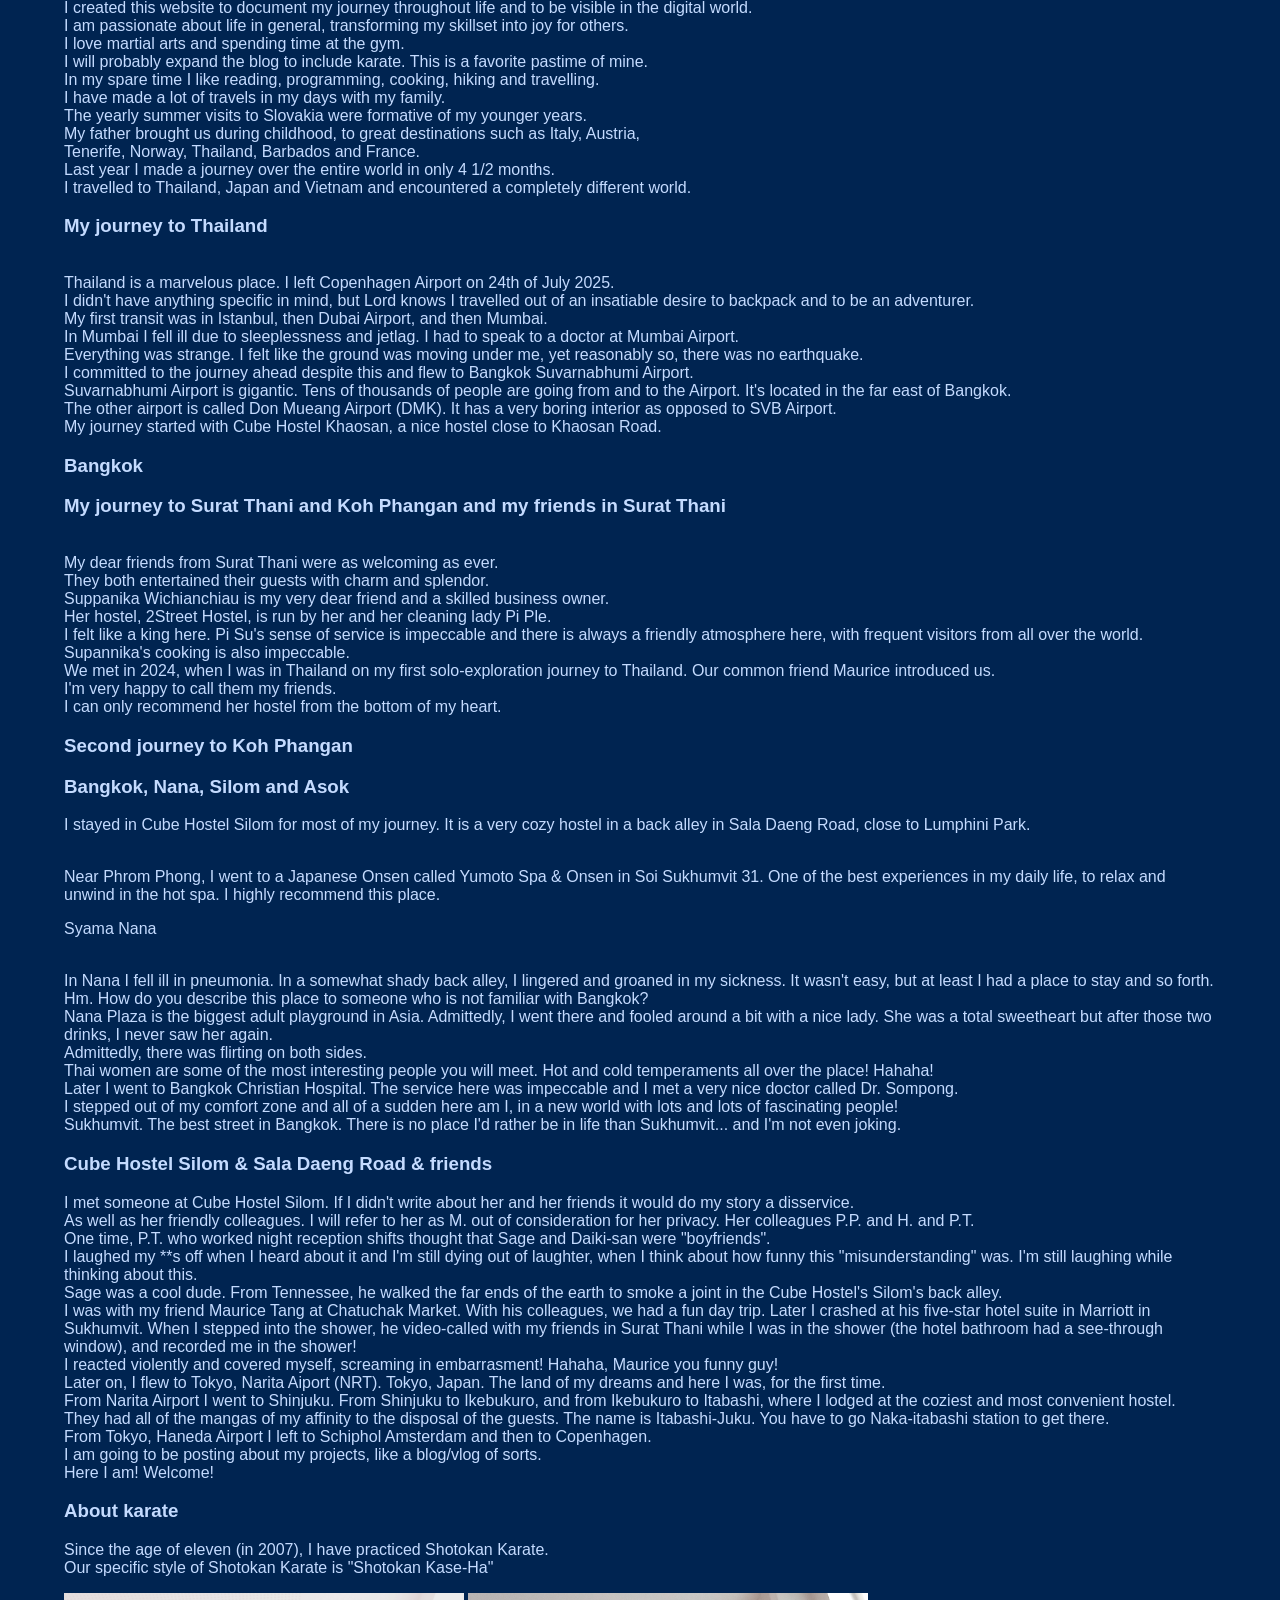
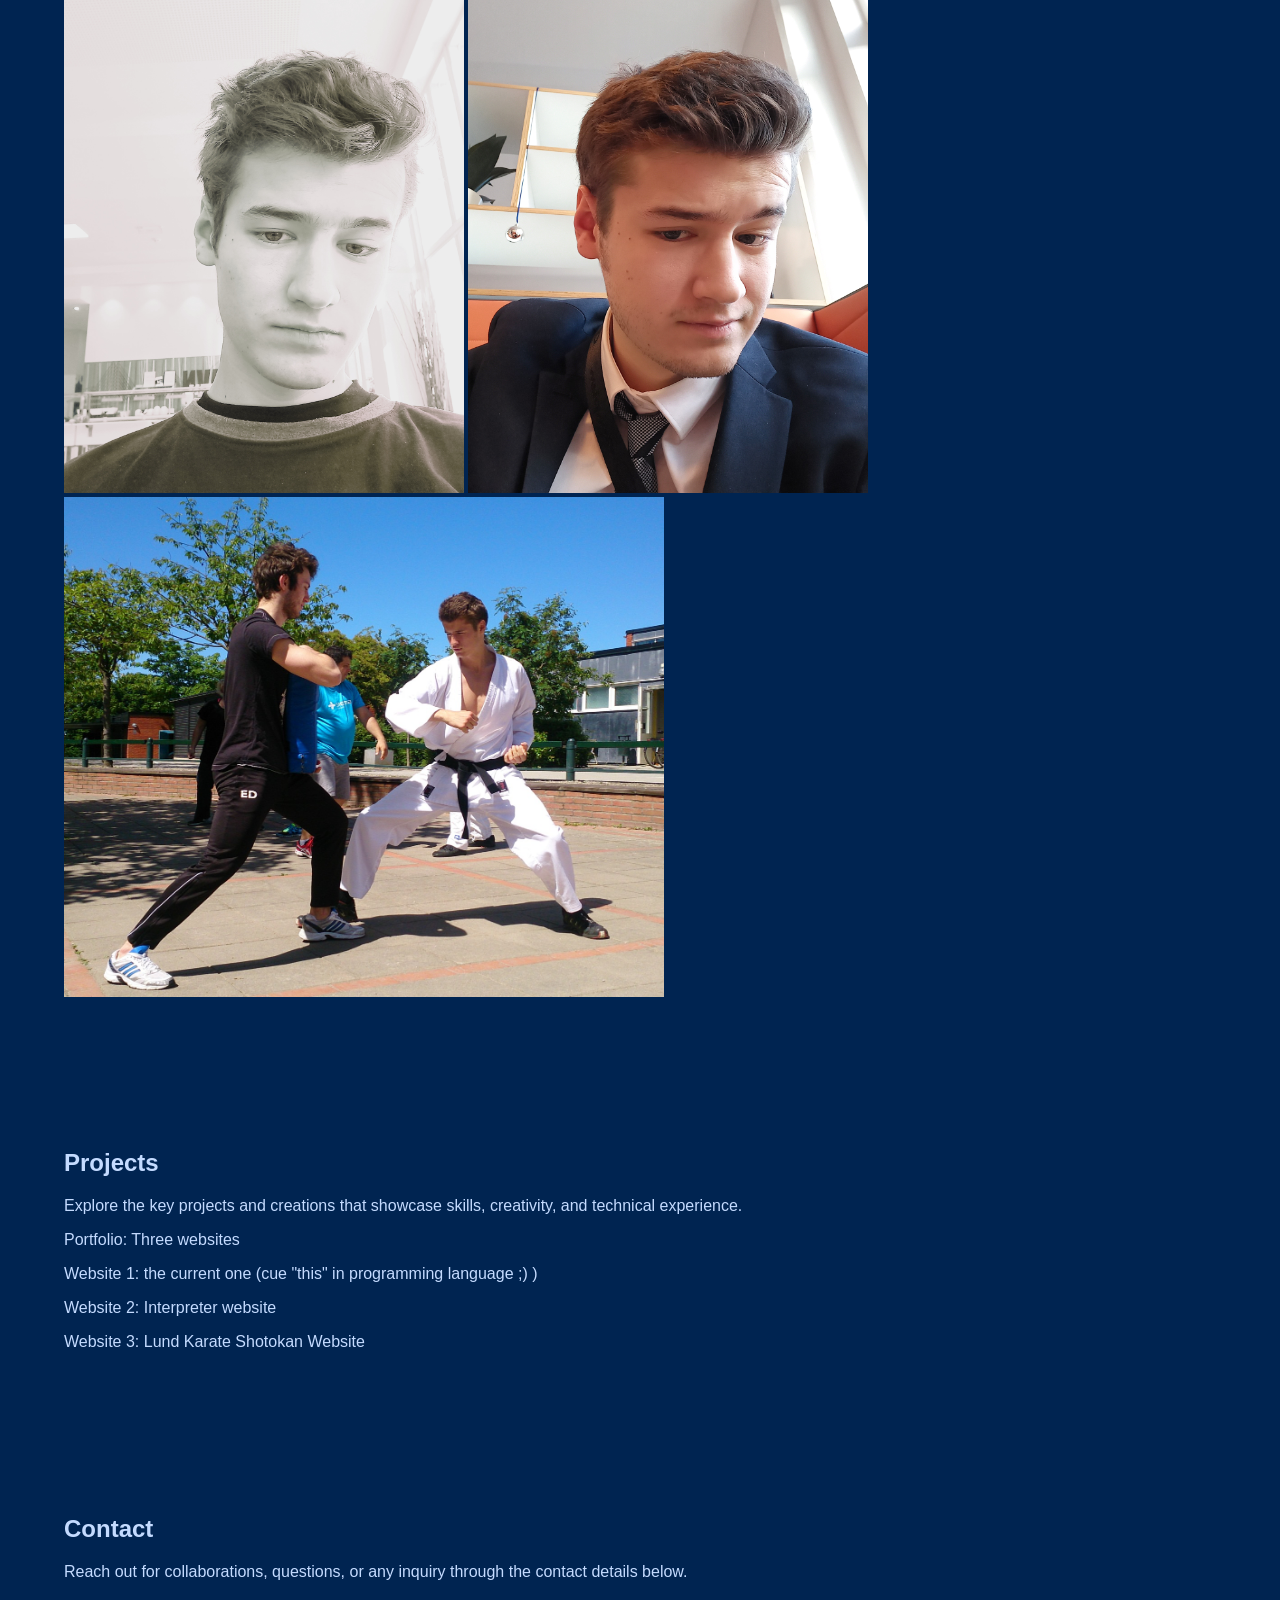
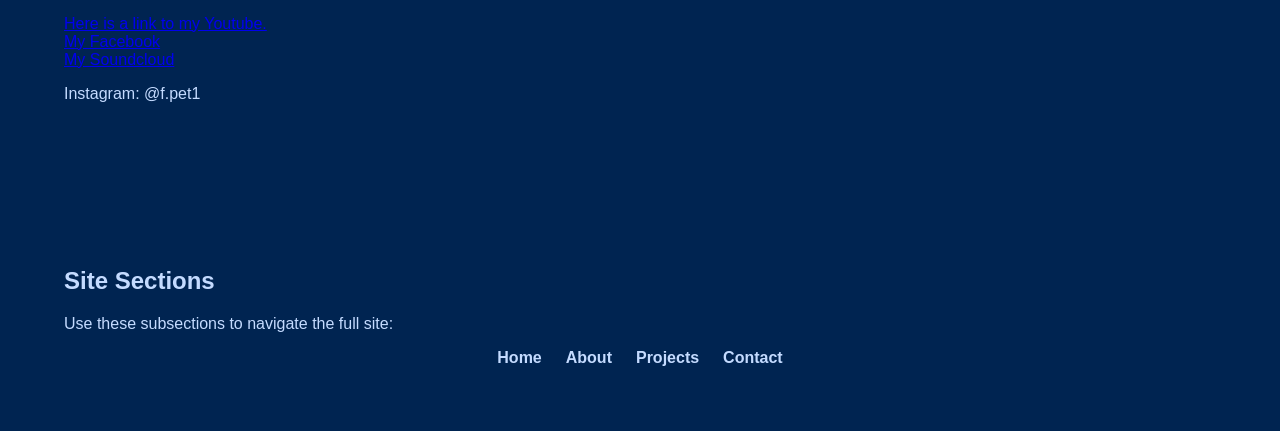
==== commit 9f7694c7: "Update index.html" ====
--- a/index.html
+++ b/index.html
@@ -38,8 +38,7 @@
                 <br> Previously I have worked as a substitute teacher throughout Scania, Sweden for the company Studentvikarie (now called Humly).
                 <br> It was an eventful employment. I encountered several students who were kind and playful. 
                 <br> A specific instance comes to mind. When I worked in Kunskapsskolan Helsingborg, a group of students approached me after my workshop lesson, where I assisted in teaching the young students the concepts of mathematics... or was it French? 
-                <br> They told me that I look like the actor Andrew Garfield from Spider-Man (because of my hair's resemblance to his!).
-                <br> We had a good laugh about this topic.
+                <br> They told me that I look like the actor Andrew Garfield from Spider-Man (because of my hair's resemblance to his!). We had a good laugh about this topic.
                 <br> I used to teach different subjects. Mathematics and French were my forte and skill.
                 <br> I taught younger students and shared my knowledge in the schools of Malmö, Lund, and Helsingborg. Though it was a long time ago, I carry this memory in my heart.
                 <br> French is my favorite subject, and I've made efforts to speak French fluently since my French studies in upper secondary school.
@@ -58,9 +57,8 @@
                 <br> Tenerife, Norway, Thailand, Barbados and France. 
                 <br> Last year I made a journey over the entire world in only 4 1/2 months. 
                 <br> I travelled to Thailand, Japan and Vietnam and encountered a completely different world. 
-                <h3>My journey to Thailand </h3>
-                <br> Thailand is a marvelous place.
-                <br> I left Copenhagen Airport on 24th of July 2025.
+                <h3> My journey to Thailand </h3>
+                <br> Thailand is a marvelous place. I left Copenhagen Airport on 24th of July 2025.
                 <br> I didn't have anything specific in mind, but Lord knows I travelled out of an insatiable desire to backpack and to be an adventurer.
                 <br> My first transit was in Istanbul, then Dubai Airport, and then Mumbai.
                 <br> In Mumbai I fell ill due to sleeplessness and jetlag. I had to speak to a doctor at Mumbai Airport.
